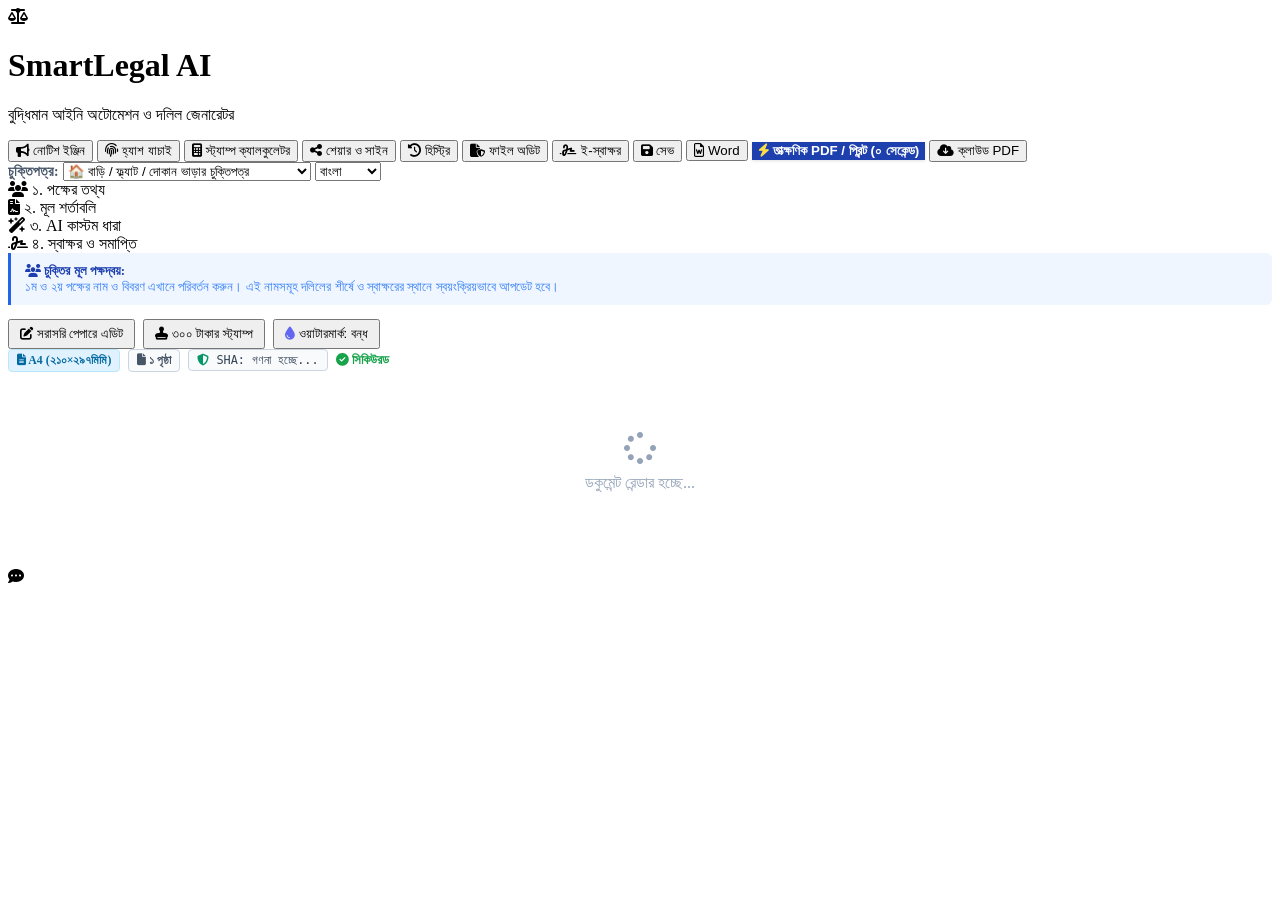
==== frontend/index.html @ 97d9e325 "Merge pull request #1 from Annyxtopheles/main feat: complete platform overhaul - high concurrency, p" ====
<!DOCTYPE html>
<html lang="bn">
<head>
  <meta charset="UTF-8">
  <meta name="viewport" content="width=device-width, initial-scale=1.0">
  <title id="page-title">SmartLegal AI - আইনি অটোমেশন ও দলিল জেনারেটর</title>
  <link rel="stylesheet" href="/static/css/style.css?v=3.6.0">
  <link rel="stylesheet" href="https://cdnjs.cloudflare.com/ajax/libs/font-awesome/6.5.1/css/all.min.css">
  <link rel="preconnect" href="https://fonts.googleapis.com">
  <link rel="preconnect" href="https://fonts.gstatic.com" crossorigin>
</head>
<body>

  <!-- Top Navigation -->
  <header class="navbar">
    <div class="brand">
      <div class="brand-icon">
        <i class="fa-solid fa-scale-balanced"></i>
      </div>
      <div class="brand-text">
        <h1 id="lbl-brand-title">SmartLegal AI</h1>
        <p id="lbl-brand-desc">বুদ্ধিমান আইনি অটোমেশন ও দলিল জেনারেটর</p>
      </div>
    </div>

    <div class="nav-actions">
      <button class="btn btn-secondary" id="btn-open-notice" title="আইনি নোটিশ ইঞ্জিন">
        <i class="fa-solid fa-bullhorn"></i> <span id="lbl-nav-notice">নোটিশ ইঞ্জিন</span>
      </button>
      <button class="btn btn-secondary" id="btn-verify-tamper" title="দলিল অবিকৃত কিনা ক্রিপ্টোগ্রাফিক যাচাই">
        <i class="fa-solid fa-fingerprint"></i> <span id="lbl-nav-verify">হ্যাশ যাচাই</span>
      </button>
      <button class="btn btn-secondary" id="btn-open-stamp-calc" title="স্ট্যাম্প ডিউটি হিসাব করুন">
        <i class="fa-solid fa-calculator"></i> <span id="lbl-nav-stamp-calc">স্ট্যাম্প ক্যালকুলেটর</span>
      </button>
      <button class="btn btn-secondary" id="btn-share-contract" title="অন্য পক্ষের কাছে সই করার লিংক পাঠান">
        <i class="fa-solid fa-share-nodes"></i> <span id="lbl-nav-share">শেয়ার ও সাইন</span>
      </button>
      <button class="btn btn-secondary" id="btn-history" title="সংরক্ষিত চুক্তিসমূহ দেখুন">
        <i class="fa-solid fa-clock-rotate-left"></i> <span id="lbl-nav-history">হিস্ট্রি</span>
      </button>
      <button class="btn btn-secondary" id="btn-upload-audit" title="ফাইল আপলোড করে অডিট করুন">
        <i class="fa-solid fa-file-shield"></i> <span id="lbl-nav-audit">ফাইল অডিট</span>
      </button>
      <button class="btn btn-secondary" id="btn-open-sign" title="ডিজিটাল স্বাক্ষর দিন">
        <i class="fa-solid fa-signature"></i> <span id="lbl-nav-sign">ই-স্বাক্ষর</span>
      </button>
      <button class="btn btn-secondary" id="btn-save-draft" title="ডাটাবেসে সেভ করুন">
        <i class="fa-solid fa-floppy-disk"></i> <span id="lbl-nav-save">সেভ</span>
      </button>
      <button class="btn btn-secondary" id="btn-docx" title="Word (.docx) ডাউনলোড">
        <i class="fa-regular fa-file-word"></i> <span id="lbl-nav-docx">Word</span>
      </button>
      <button class="btn btn-primary" id="btn-print-instant" style="background: #1e40af; color: #ffffff; font-weight: 700; border: none; box-shadow: 0 1px 3px rgba(0,0,0,0.12);" title="ব্রাউজার থেকে সরাসরি প্রিন্ট বা PDF সেভ">
        <i class="fa-solid fa-bolt" style="color: #fde047;"></i> <span id="lbl-nav-instant-print">তাত্ক্ষণিক PDF / প্রিন্ট (০ সেকেন্ড)</span>
      </button>
      <button class="btn btn-secondary" id="btn-pdf" title="ক্লাউড সার্ভার হেডলেস ক্রোম PDF ডাউনলোড">
        <i class="fa-solid fa-cloud-arrow-down"></i> <span id="lbl-nav-cloud-pdf">ক্লাউড PDF</span>
      </button>
    </div>
  </header>

  <!-- Main Split Layout -->
  <main class="main-wrapper">
    <!-- Left: Dynamic Form & AI Wizard -->
    <section class="wizard-panel">
      <!-- Template Selector Bar -->
      <div class="template-selector-bar">
        <span id="template-select-label" style="font-size: 0.85rem; font-weight: 700; color: #475569;">চুক্তিপত্র:</span>
        <select class="custom-select" id="template-select">
          <option value="tenancy_agreement">🏠 বাড়ি / ফ্ল্যাট / দোকান ভাড়ার চুক্তিপত্র</option>
          <option value="nda_agreement">🔒 গোপনীয় তথ্য সুরক্ষা ও প্রকাশ না করার চুক্তিপত্র</option>
          <option value="freelance_contract">💼 ফ্রিল্যান্স সার্ভিস ও পরামর্শক চুক্তিপত্র</option>
          <option value="partnership_agreement">🤝 অংশীদারি কারবার চুক্তিপত্র</option>
          <option value="employment_agreement">👔 কর্মসংস্থান ও চাকরির চুক্তিপত্র</option>
        </select>
        <select class="custom-select" id="lang-select" style="max-width: 110px;">
          <option value="bn">বাংলা</option>
          <option value="en">English</option>
        </select>
      </div>

      <!-- Step Navigation Tabs -->
      <div class="wizard-steps">
        <div class="step-tab active" data-step="1" id="tab-step-1">
          <i class="fa-solid fa-users"></i> <span id="lbl-tab-1">১. পক্ষের তথ্য</span>
        </div>
        <div class="step-tab" data-step="2" id="tab-step-2">
          <i class="fa-solid fa-file-contract"></i> <span id="lbl-tab-2">২. মূল শর্তাবলি</span>
        </div>
        <div class="step-tab" data-step="3" id="tab-step-3">
          <i class="fa-solid fa-wand-magic-sparkles"></i> <span id="lbl-tab-3">৩. AI কাস্টম ধারা</span>
        </div>
        <div class="step-tab" data-step="4" id="tab-step-4">
          <i class="fa-solid fa-signature"></i> <span id="lbl-tab-4">৪. স্বাক্ষর ও সমাপ্তি</span>
        </div>
      </div>

      <!-- Scrollable Form Body -->
      <div class="form-scroll-container">
        <!-- Step 1: Parties -->
        <div class="step-content" id="step-1">
          <div style="background: #eff6ff; border-left: 3.5px solid #2563eb; border-radius: 0 6px 6px 0; padding: 10px 14px; margin-bottom: 14px; font-size: 0.82rem; color: #1e40af;">
            <strong id="step1-banner-title"><i class="fa-solid fa-users"></i> চুক্তির মূল পক্ষদ্বয়:</strong><br>
            <span id="step1-banner-sub" style="color: #3b82f6;">১ম ও ২য় পক্ষের নাম ও বিবরণ এখানে পরিবর্তন করুন। এই নামসমূহ দলিলের শীর্ষে ও স্বাক্ষরের স্থানে স্বয়ংক্রিয়ভাবে আপডেট হবে।</span>
          </div>
          <div id="parties-form-fields"></div>
        </div>

        <!-- Step 2: Terms & Financials -->
        <div class="step-content" id="step-2" style="display: none;">
          <div id="terms-form-fields"></div>
        </div>

        <!-- Step 3: AI Clause Generator -->
        <div class="step-content" id="step-3" style="display: none;">
          <div class="ai-card">
            <div class="ai-card-title">
              <i class="fa-solid fa-brain"></i> <span id="step3-card-title">AI লিগ্যাল ক্লজ রিফাইনার</span>
            </div>
            <p id="step3-card-desc" style="font-size: 0.85rem; color: #5b21b6; margin-bottom: 10px;">
              আপনার কাস্টম কোনো শর্ত সাধারণ ভাষায় লিখুন। আমাদের AI তা আদালত ও চুক্তি আইনসম্মত ভাষায় রূপান্তর করবে।
            </p>
            <div class="form-group">
              <textarea id="ai-clause-input" class="form-textarea" rows="3" placeholder="যেমন: 'ভাড়াটিয়া রাত ১১টার পর কোনো বহিরাগত আনতে পারবে না এবং ফ্ল্যাটে কোনো পোষা বিড়াল বা কুকুর রাখা যাবে না...'"></textarea>
            </div>
            <button class="btn btn-ai" id="btn-refine-clause" style="width: 100%;">
              <i class="fa-solid fa-wand-magic-sparkles"></i> <span id="lbl-refine-clause">AI দিয়ে আইনি ভাষায় পলিশ করুন</span>
            </button>
          </div>

          <div id="ai-clause-result" style="display: none; background: #ffffff; border: 1px solid #c7d2fe; border-radius: 8px; padding: 14px; margin-bottom: 20px;">
            <div style="display: flex; justify-content: space-between; align-items: center; margin-bottom: 8px;">
              <strong id="ai-res-title" style="color: #1e1b4b; font-size: 0.95rem;"></strong>
              <span class="badge badge-low" id="ai-res-risk">Low Risk</span>
            </div>
            <p id="ai-res-text" style="font-size: 0.9rem; color: #1e293b; line-height: 1.6; margin-bottom: 12px; background: #f8fafc; padding: 10px; border-radius: 6px;"></p>
            <div style="display: flex; gap: 8px;">
              <button class="btn btn-success" id="btn-add-clause" style="flex: 1;">
                <i class="fa-solid fa-plus"></i> <span id="lbl-add-clause">চুক্তিতে ধারাটি যুক্ত করুন</span>
              </button>
              <button class="btn btn-secondary" id="btn-explain-clause-action" style="flex: 1;">
                <i class="fa-solid fa-lightbulb"></i> <span id="lbl-explain-clause-action">সহজ ব্যাখ্যা দেখুন</span>
              </button>
            </div>
          </div>

          <div style="margin-top: 15px;">
            <label id="step3-clauses-header" class="form-label" style="font-weight: 700;">সংযুক্ত কাস্টম শর্তাবলি:</label>
            <div id="custom-clauses-list"></div>
          </div>
        </div>

        <!-- Step 4: Witnesses & Signatures -->
        <div class="step-content" id="step-4" style="display: none;">
          <div style="background: #eff6ff; border: 1px solid #bfdbfe; border-radius: 8px; padding: 10px 14px; margin-bottom: 14px; font-size: 0.82rem; color: #1e40af; display: flex; align-items: center; justify-content: space-between; gap: 8px;">
            <div>
              <strong id="step4-banner-text">১ম ও ২য় পক্ষের নাম পরিবর্তন করতে চান?</strong><br>
              <span id="step4-banner-sub" style="color: #3b82f6;">মূল চুক্তিকারীদের নাম <strong>১. পক্ষের তথ্য</strong> ট্যাবে রয়েছে।</span>
            </div>
            <button type="button" class="btn btn-secondary" id="btn-step4-go-step1" style="font-size: 0.78rem; padding: 5px 10px; white-space: nowrap; background: #ffffff; color: #1d4ed8; border: 1px solid #93c5fd; cursor: pointer;" onclick="goToStep(1)">
              <span id="lbl-step4-go-step1">১ম ট্যাবে যান</span> <i class="fa-solid fa-arrow-right"></i>
            </button>
          </div>

          <div style="background: #f0fdf4; border: 1px solid #bbf7d0; border-radius: 8px; padding: 14px; margin-bottom: 16px;">
            <h4 style="color: #166534; font-size: 0.95rem; margin-bottom: 4px;">
              <i class="fa-solid fa-signature"></i> <span id="step4-esign-title">ডিজিটাল ই-স্বাক্ষর</span>
            </h4>
            <p id="step4-esign-desc" style="font-size: 0.85rem; color: #15803d; margin-bottom: 10px;">
              স্ক্রিনে সরাসরি স্বাক্ষর করুন অথবা লিংক পাঠিয়ে অপর পক্ষের স্বাক্ষর সংগ্রহ করুন।
            </p>
            <button class="btn btn-success" id="btn-step4-sign" style="width: 100%;">
              <i class="fa-solid fa-pen-nib"></i> <span id="lbl-step4-sign-btn">স্বাক্ষর ক্যানভাস খুলুন</span>
            </button>
          </div>

          <h4 style="font-size: 0.88rem; color: #334155; margin: 16px 0 8px 0; font-weight: 700;">
            <i class="fa-solid fa-user-check"></i> <span id="step4-witness-title">সাক্ষীগণের নাম ও ঠিকানা (দলিলের শেষ অংশে):</span>
          </h4>
          <div id="witness-form-fields"></div>
        </div>
      </div>
    </section>

    <!-- Right: Live Legal Paper Preview -->
    <section class="preview-panel">
      <div class="preview-bar">
        <div style="display: flex; align-items: center; gap: 8px;">
          <button class="btn btn-secondary" id="btn-toggle-edit" style="font-size: 0.82rem; padding: 5px 10px;">
            <i class="fa-solid fa-pen-to-square"></i> <span id="edit-mode-label">সরাসরি পেপারে এডিট</span>
          </button>
          <button class="btn btn-secondary" id="btn-toggle-stamp" style="font-size: 0.82rem; padding: 5px 10px;">
            <i class="fa-solid fa-stamp"></i> <span id="stamp-mode-label">৩০০ টাকার স্ট্যাম্প</span>
          </button>
          <button class="btn btn-secondary" id="btn-toggle-watermark" style="font-size: 0.82rem; padding: 5px 10px;" title="ওয়াটারমার্ক টগল">
            <i class="fa-solid fa-droplet" style="color: #6366f1;"></i> <span id="watermark-label">ওয়াটারমার্ক: বন্ধ</span>
          </button>
        </div>
        <div style="display: flex; align-items: center; gap: 8px;">
          <span class="badge" id="a4-format-badge" style="background: #e0f2fe; color: #0369a1; border: 1px solid #bae6fd; font-size: 0.74rem; padding: 3px 8px; border-radius: 4px; font-weight: 600;" title="স্ট্যান্ডার্ড A4 প্রিন্ট লেআউট">
            <i class="fa-solid fa-file-lines"></i> <span id="lbl-a4-badge">A4 (২১০×২৯৭মিমি)</span>
          </span>
          <span class="badge" id="preview-page-count-badge" style="background: #f8fafc; color: #475569; border: 1px solid #cbd5e1; font-size: 0.74rem; padding: 3px 8px; border-radius: 4px; font-weight: 600;">
            <i class="fa-solid fa-file"></i> <span id="lbl-page-count">১ পৃষ্ঠা</span>
          </span>
          <span id="crypto-fingerprint-badge" style="font-size: 0.74rem; background: #f8fafc; color: #334155; padding: 3px 8px; border-radius: 4px; font-family: monospace; border: 1px solid #cbd5e1; cursor: pointer;" title="ক্লিক করে সম্পূর্ণ SHA-256 কপি করুন">
            <i class="fa-solid fa-shield-halved" style="color:#059669"></i> SHA: <span id="sha-badge-text">গণনা হচ্ছে...</span>
          </span>
          <span style="font-size: 0.8rem; color: #16a34a; font-weight: 600;">
            <i class="fa-solid fa-circle-check"></i> <span id="crypto-secured-label">সিকিউরড</span>
          </span>
        </div>
      </div>

      <div class="paper-sheet" id="preview-container">
        <div style="text-align: center; padding: 60px; color: #94a3b8;">
          <i class="fa-solid fa-spinner fa-spin fa-2x"></i>
          <p id="preview-loading-text" style="margin-top: 10px;">ডকুমেন্ট রেন্ডার হচ্ছে...</p>
        </div>
      </div>
    </section>
  </main>

  <!-- Floating Legal Chatbot FAB & Window -->
  <div class="chatbot-fab" id="fab-chatbot" title="আইনAI সহকারীর সাথে চ্যাট করুন">
    <i class="fa-solid fa-comment-dots"></i>
  </div>

  <div class="chatbot-window" id="chatbot-window" style="display: none;">
    <div class="chat-header">
      <div style="display: flex; align-items: center; gap: 8px;">
        <i class="fa-solid fa-scale-balanced"></i>
        <strong id="chatbot-header-title">আইনAI সহকারী</strong>
      </div>
      <button id="close-chatbot" style="background:none; border:none; color:white; font-size:1.1rem; cursor:pointer;">✕</button>
    </div>
    <div class="chat-body" id="chat-body">
      <div class="chat-bubble-ai" id="chatbot-welcome-bubble">
        👋 নমস্কার! আমি আপনার <strong>আইনAI সহকারী</strong>।<br>
        চুক্তিপত্র, স্ট্যাম্পের নিয়ম, ভাড়া নিয়ন্ত্রণ আইন বা নোটিশ বিষয়ে যেকোনো আইনি প্রশ্ন আমাকে জিজ্ঞেস করতে পারেন।
      </div>
    </div>
    <div class="chat-footer">
      <input type="text" id="chat-input" class="form-input" placeholder="আইনি প্রশ্নটি লিখুন..." style="font-size: 0.85rem; padding: 6px 10px;">
      <button class="btn btn-primary" id="btn-chat-send" style="padding: 6px 12px;">
        <i class="fa-solid fa-paper-plane"></i>
      </button>
    </div>
  </div>

  <!-- Modal 1: Stamp Duty Calculator -->
  <div class="modal-overlay" id="stamp-calc-modal" style="display: none;">
    <div class="modal-card" style="max-width: 550px;">
      <div class="modal-header">
        <h3 style="font-size: 1.1rem; color: #ea580c; display: flex; align-items: center; gap: 8px;">
          <i class="fa-solid fa-calculator"></i> <span id="stamp-calc-title">বাংলাদেশ স্ট্যাম্প ডিউটি ক্যালকুলেটর</span>
        </h3>
        <button id="close-stamp-calc" style="background: none; border: none; font-size: 1.3rem; cursor: pointer; color: #64748b; padding: 4px;">✕</button>
      </div>
      <div class="modal-body">
        <div class="form-group">
          <label class="form-label" id="calc-doc-type-label">চুক্তির ধরণ:</label>
          <select class="custom-select" id="calc-doc-type" style="width: 100%;">
            <option value="tenancy_agreement">বাড়ি / দোকান ভাড়ার চুক্তিপত্র</option>
            <option value="partnership_agreement">অংশীদারি কারবার চুক্তিপত্র</option>
            <option value="nda_agreement">গোপনীয় তথ্য সুরক্ষা চুক্তিপত্র</option>
            <option value="freelance_contract">ফ্রিল্যান্স সার্ভিস ও পরামর্শক চুক্তিপত্র</option>
            <option value="employment_agreement">কর্মসংস্থান ও চাকরির চুক্তিপত্র</option>
          </select>
        </div>
        <div class="form-row">
          <div class="form-col">
            <div class="form-group">
              <label class="form-label" id="calc-amount-label">টাকার পরিমাণ (ভাড়া / মূলধন):</label>
              <input type="number" id="calc-amount" class="form-input" value="25000">
            </div>
          </div>
          <div class="form-col">
            <div class="form-group">
              <label class="form-label" id="calc-duration-label">মেয়াদ (মাসে):</label>
              <input type="number" id="calc-duration" class="form-input" value="12">
            </div>
          </div>
        </div>
        <button class="btn btn-primary" id="btn-run-stamp-calc" style="width: 100%;">
          <i class="fa-solid fa-calculator"></i> <span id="lbl-calc-btn">হিসাব করুন</span>
        </button>

        <div id="stamp-calc-result" style="display: none; margin-top: 14px; background: #fff7ed; border: 1px solid #fed7aa; border-radius: 8px; padding: 14px;">
        </div>
      </div>
      <div class="modal-footer">
        <button class="btn btn-secondary" id="btn-close-stamp-calc-footer">বন্ধ করুন</button>
      </div>
    </div>
  </div>

  <!-- Modal 2: Share & Remote Signing -->
  <div class="modal-overlay" id="share-modal" style="display: none;">
    <div class="modal-card" style="max-width: 520px;">
      <div class="modal-header">
        <h3 style="font-size: 1.1rem; color: #0284c7; display: flex; align-items: center; gap: 8px;">
          <i class="fa-solid fa-share-nodes"></i> <span id="share-modal-title">দূরবর্তী স্বাক্ষর ও শেয়ারিং লিংক</span>
        </h3>
        <button id="close-share" style="background: none; border: none; font-size: 1.3rem; cursor: pointer; color: #64748b; padding: 4px;">✕</button>
      </div>
      <div class="modal-body">
        <p id="share-modal-desc" style="font-size: 0.85rem; color: #475569; margin-bottom: 12px;">
          নিচের লিংকটি অন্য পক্ষের কাছে পাঠান। তারা তাদের ডিভাইস থেকেই চুক্তি পড়ে সরাসরি ডিজিটাল সই করতে পারবেন:
        </p>
        <div class="form-group" style="display: flex; gap: 8px;">
          <input type="text" id="share-url-input" class="form-input" readonly style="background: #f8fafc; font-size: 0.85rem;">
          <button class="btn btn-primary" id="btn-copy-share-url" style="padding: 6px 12px; white-space: nowrap;">
            <i class="fa-solid fa-copy"></i> <span id="lbl-copy-share">কপি</span>
          </button>
        </div>
        <div style="margin-top: 14px; display: flex; gap: 10px;">
          <a id="btn-whatsapp-share" target="_blank" class="btn btn-success" style="flex: 1; text-decoration: none;">
            <i class="fa-brands fa-whatsapp"></i> <span id="lbl-whatsapp-share">হোয়াটসঅ্যাপে পাঠান</span>
          </a>
        </div>
      </div>
      <div class="modal-footer">
        <button class="btn btn-secondary" id="btn-close-share-footer">বন্ধ করুন</button>
      </div>
    </div>
  </div>

  <!-- Modal 3: E-Signature Canvas -->
  <div class="modal-overlay" id="sign-modal" style="display: none;">
    <div class="modal-card" style="max-width: 540px;">
      <div class="modal-header">
        <h3 style="font-size: 1.1rem; color: #0f172a; display: flex; align-items: center; gap: 8px;">
          <i class="fa-solid fa-pen-nib" style="color: #059669;"></i> <span id="sign-modal-title">ডিজিটাল স্বাক্ষর প্যাড</span>
        </h3>
        <button id="close-sign" style="background: none; border: none; font-size: 1.3rem; cursor: pointer; color: #64748b; padding: 4px;">✕</button>
      </div>
      <div class="modal-body">
        <div style="margin-bottom: 12px; display: flex; gap: 10px;">
          <button class="btn btn-primary" id="sign-target-p1" style="flex: 1; font-size: 0.85rem; display: flex; justify-content: space-between; align-items: center; padding: 8px 12px;">
            <span id="label-p1-btn">১ম পক্ষ</span>
            <span id="p1-status-badge" style="font-size: 0.72rem; background: rgba(255,255,255,0.25); padding: 2px 6px; border-radius: 10px;">স্বাক্ষর বাকি</span>
          </button>
          <button class="btn btn-secondary" id="sign-target-p2" style="flex: 1; font-size: 0.85rem; display: flex; justify-content: space-between; align-items: center; padding: 8px 12px;">
            <span id="label-p2-btn">২য় পক্ষ</span>
            <span id="p2-status-badge" style="font-size: 0.72rem; background: #e2e8f0; color: #475569; padding: 2px 6px; border-radius: 10px;">স্বাক্ষর বাকি</span>
          </button>
        </div>

        <div id="active-signer-info" style="font-size: 0.83rem; color: #1e40af; background: #eff6ff; border: 1px solid #bfdbfe; padding: 6px 12px; border-radius: 6px; margin-bottom: 10px; display: flex; justify-content: space-between; align-items: center;">
          <span><span id="lbl-signing-party">বর্তমানে স্বাক্ষর করছেন:</span> <strong id="current-signer-name">১ম পক্ষ</strong></span>
          <span id="lbl-pad-guide" style="font-size: 0.75rem; color: #3b82f6;">মাউস বা আঙুল দিয়ে নিচের প্যাডে সই করুন</span>
        </div>

        <div id="existing-sig-box" style="display: none; margin-bottom: 8px; padding: 6px 10px; background: #f8fafc; border: 1px solid #e2e8f0; border-radius: 6px; font-size: 0.8rem; justify-content: space-between; align-items: center;">
          <div style="display: flex; align-items: center; gap: 8px;">
            <span id="lbl-existing-sig" style="color: #64748b;">বর্তমান স্বাক্ষর:</span>
            <img id="existing-sig-img" src="" style="max-height: 36px; max-width: 140px; background: white; border: 1px solid #cbd5e1; border-radius: 4px; padding: 2px 6px;">
          </div>
          <button id="btn-remove-sig" class="btn btn-secondary" style="padding: 3px 8px; font-size: 0.75rem; color: #ef4444; border-color: #fca5a5;">
            <i class="fa-solid fa-trash"></i> <span id="lbl-re-sign">মুছে নতুন সই দিন</span>
          </button>
        </div>

        <div style="position: relative; border: 2px dashed #94a3b8; border-radius: 8px; background: #ffffff; overflow: hidden; box-shadow: inset 0 2px 4px rgba(0,0,0,0.03);">
          <canvas id="sig-canvas" width="480" height="160" style="display: block; width: 100%; height: 160px; cursor: crosshair; touch-action: none;"></canvas>
          <div style="position: absolute; bottom: 8px; left: 12px; font-size: 0.74rem; color: #94a3b8; pointer-events: none;">
            <i class="fa-solid fa-signature"></i> <span id="lbl-sig-line">স্বাক্ষর লাইন</span>
          </div>
          <button id="btn-clear-canvas" style="position: absolute; top: 8px; right: 8px; background: white; border: 1px solid #cbd5e1; border-radius: 6px; padding: 4px 8px; font-size: 0.75rem; cursor: pointer; color: #475569;">
            <i class="fa-solid fa-eraser"></i> <span id="lbl-clear-pad">পরিষ্কার</span>
          </button>
        </div>
      </div>
      <div class="modal-footer">
        <button class="btn btn-secondary" id="btn-close-sign-footer">বাতিল</button>
        <button class="btn btn-success" id="btn-apply-signature">
          <i class="fa-solid fa-check"></i> <span id="lbl-apply-signature">স্বাক্ষর সংযুক্ত করুন</span>
        </button>
      </div>
    </div>
  </div>

  <!-- Modal 4: Contract History -->
  <div class="modal-overlay" id="history-modal" style="display: none;">
    <div class="modal-card" style="max-width: 650px;">
      <div class="modal-header">
        <h3 style="font-size: 1.1rem; color: #0284c7; display: flex; align-items: center; gap: 8px;">
          <i class="fa-solid fa-clock-rotate-left"></i> <span id="history-modal-title">সংরক্ষিত চুক্তিসমূহ</span>
        </h3>
        <button id="close-history" style="background: none; border: none; font-size: 1.3rem; cursor: pointer; color: #64748b; padding: 4px;">✕</button>
      </div>
      <div class="modal-body">
        <div id="history-list-container"></div>
      </div>
      <div class="modal-footer">
        <button class="btn btn-secondary" id="btn-close-history-footer">বন্ধ করুন</button>
      </div>
    </div>
  </div>

  <!-- Modal 5: External Contract Upload & AI Auditor -->
  <div class="modal-overlay" id="upload-modal" style="display: none;">
    <div class="modal-card" style="max-width: 650px;">
      <div class="modal-header">
        <h3 style="font-size: 1.1rem; color: #7c3aed; display: flex; align-items: center; gap: 8px;">
          <i class="fa-solid fa-file-shield"></i> <span id="upload-modal-title">বাইরের ডকুমেন্ট আপলোড ও AI অডিট</span>
        </h3>
        <button id="close-upload" style="background: none; border: none; font-size: 1.3rem; cursor: pointer; color: #64748b; padding: 4px;">✕</button>
      </div>
      <div class="modal-body">
        <div style="background: #f1f5f9; border: 1px dashed #cbd5e1; border-radius: 8px; padding: 12px; margin-bottom: 12px;">
          <div style="display: flex; justify-content: space-between; align-items: center; margin-bottom: 6px;">
            <label id="upload-file-label" style="font-size: 0.82rem; font-weight: 600; color: #334155;">
              <i class="fa-solid fa-cloud-arrow-up" style="color: #7c3aed;"></i> চুক্তিপত্র ফাইল আপলোড করুন (PDF, DOCX, TXT):
            </label>
            <span id="lbl-upload-size-max" style="font-size: 0.75rem; color: #64748b;">সর্বোচ্চ ১৫ মেগাবাইট</span>
          </div>
          <input type="file" id="upload-file-input" accept=".txt,.pdf,.doc,.docx" style="width: 100%; font-size: 0.82rem; color: #334155;">
          <div id="upload-file-status" style="display: none; margin-top: 8px; font-size: 0.82rem; padding: 6px 10px; border-radius: 6px;"></div>
        </div>

        <div class="form-group">
          <label id="upload-text-label" style="font-size: 0.82rem; font-weight: 600; color: #334155; margin-bottom: 4px; display: block;">
            অথবা চুক্তিপত্রের সম্পূর্ণ টেক্সট নিচে পেস্ট/সম্পাদনা করুন:
          </label>
          <textarea id="upload-text-input" class="form-textarea" rows="6" placeholder="ফাইলের টেক্সট স্বয়ংক্রিয়ভাবে এখানে চলে আসবে অথবা যেকোনো চুক্তিপত্র সরাসরি এখানে পেস্ট করুন..."></textarea>
        </div>

        <button class="btn btn-ai" id="btn-run-upload-audit" style="width: 100%; justify-content: center; padding: 10px 16px;">
          <i class="fa-solid fa-magnifying-glass-chart"></i> <span id="lbl-run-audit-btn">AI দিয়ে সম্পূর্ণ চুক্তি অডিট করুন</span>
        </button>
        <div id="upload-audit-result" style="display: none; margin-top: 16px;"></div>
      </div>
      <div class="modal-footer">
        <button class="btn btn-secondary" id="btn-close-upload-footer">বন্ধ করুন</button>
      </div>
    </div>
  </div>

  <!-- Modal 6: AI Clause Explainer -->
  <div class="modal-overlay" id="explainer-modal" style="display: none;">
    <div class="modal-card">
      <div class="modal-header">
        <h3 style="font-size: 1.1rem; color: #1e3a8a; display: flex; align-items: center; gap: 8px;">
          <i class="fa-solid fa-lightbulb" style="color: #eab308;"></i> <span id="explainer-modal-title">সহজ ভাষায় আইনি ধারার অর্থ</span>
        </h3>
        <button id="close-explainer" style="background: none; border: none; font-size: 1.3rem; cursor: pointer; color: #64748b; padding: 4px;">✕</button>
      </div>
      <div class="modal-body" id="explainer-content"></div>
      <div class="modal-footer">
        <button class="btn btn-secondary" id="btn-close-explainer-footer">বন্ধ করুন</button>
      </div>
    </div>
  </div>

  <!-- Modal 7: Legal Notice Generator -->
  <div class="modal-overlay" id="notice-modal" style="display: none;">
    <div class="modal-card" style="max-width: 680px;">
      <div class="modal-header">
        <h3 style="font-size: 1.1rem; color: #dc2626; display: flex; align-items: center; gap: 8px;">
          <i class="fa-solid fa-bullhorn"></i> <span id="notice-modal-title">আইনি নোটিশ জেনারেটর</span>
        </h3>
        <button id="close-notice" style="background: none; border: none; font-size: 1.3rem; cursor: pointer; color: #64748b; padding: 4px;">✕</button>
      </div>
      <div class="modal-body">
        <p id="notice-modal-desc" style="font-size: 0.85rem; color: #64748b; margin-bottom: 12px;">
          ভাড়াটিয়া বা সংশ্লিষ্ট পক্ষের অনুকূলে এক ক্লিকে আইনি নোটিশ, উচ্ছেদ পত্র অথবা বকেয়া তাগিদপত্র প্রস্তুত করুন।
        </p>
        <div class="form-group" style="margin-bottom: 12px;">
          <label id="notice-type-label" style="font-weight: 600; font-size: 0.85rem;">নোটিশের ধরণ নির্বাচন করুন:</label>
          <select class="custom-select" id="notice-type-select" style="width: 100%;">
            <option value="vacate_notice">🏠 বাসা / দোকান ছাড়ার আইনি নোটিশ</option>
            <option value="renewal_notice">📄 চুক্তি নবায়ন ও শর্ত প্রস্তাবনা পত্র</option>
            <option value="demand_notice">⚠️ বকেয়া ভাড়া ও পাওনা নিষ্পত্তির তাগিদপত্র</option>
          </select>
        </div>
        <div style="display: grid; grid-template-columns: 1fr 1fr; gap: 10px; margin-bottom: 12px;">
          <div class="form-group">
            <label id="notice-landlord-label" style="font-size: 0.82rem; font-weight: 600;">নোটিশ প্রেরক (১ম পক্ষ):</label>
            <input type="text" id="notice-landlord" class="form-input" placeholder="প্রেরকের নাম">
          </div>
          <div class="form-group">
            <label id="notice-tenant-label" style="font-size: 0.82rem; font-weight: 600;">নোটিশ প্রাপক (২য় পক্ষ):</label>
            <input type="text" id="notice-tenant" class="form-input" placeholder="প্রাপকের নাম">
          </div>
        </div>
        <div class="form-group" style="margin-bottom: 12px;">
          <label id="notice-address-label" style="font-size: 0.82rem; font-weight: 600;">সম্পত্তি / প্রাঙ্গণের পূর্ণ ঠিকানা:</label>
          <input type="text" id="notice-address" class="form-input" placeholder="ঠিকানা">
        </div>
        <div class="form-group" style="margin-bottom: 12px;">
          <label id="notice-reason-label" style="font-size: 0.82rem; font-weight: 600;">বিশেষ কারণ বা অতিরিক্ত বিবরণ (ঐচ্ছিক):</label>
          <textarea id="notice-reason" class="form-textarea" rows="2" placeholder="যেমন: ব্যক্তিগত প্রয়োজনে প্রাঙ্গণ প্রয়োজন অথবা বিগত ৩ মাসের ভাড়া বকেয়া..."></textarea>
        </div>
        <button class="btn btn-primary" id="btn-generate-notice-submit" style="width: 100%; background: #dc2626;">
          <i class="fa-solid fa-file-pen"></i> <span id="lbl-generate-notice-btn">প্রফেশনাল আইনি নোটিশ তৈরি করুন</span>
        </button>

        <div id="notice-output-container" style="display: none; margin-top: 16px;">
          <div style="display: flex; justify-content: space-between; align-items: center; margin-bottom: 6px;">
            <strong id="notice-output-title" style="color: #0f172a; font-size: 0.95rem;"></strong>
            <div style="display: flex; gap: 6px;">
              <button class="btn btn-secondary" id="btn-copy-notice" style="font-size: 0.78rem; padding: 4px 8px;">
                <i class="fa-solid fa-copy"></i> <span id="lbl-copy-notice">কপি</span>
              </button>
              <button class="btn btn-secondary" id="btn-inject-notice" style="font-size: 0.78rem; padding: 4px 8px; color: #16a34a;">
                <i class="fa-solid fa-arrow-up-right-from-square"></i> <span id="lbl-inject-notice">প্রিভিউতে দেখুন</span>
              </button>
            </div>
          </div>
          <div id="notice-output-body" style="background: #ffffff; border: 1px solid #cbd5e1; border-radius: 6px; padding: 14px; font-family: monospace; font-size: 0.88rem; white-space: pre-wrap; line-height: 1.6; max-height: 250px; overflow-y: auto;"></div>
        </div>
      </div>
      <div class="modal-footer">
        <button class="btn btn-secondary" id="btn-close-notice-footer">বন্ধ করুন</button>
      </div>
    </div>
  </div>

  <!-- Modal 8: SHA-256 Tamper-Proof Hash Verification -->
  <div class="modal-overlay" id="verify-modal" style="display: none;">
    <div class="modal-card" style="max-width: 650px;">
      <div class="modal-header">
        <h3 style="font-size: 1.1rem; color: #0d9488; display: flex; align-items: center; gap: 8px;">
          <i class="fa-solid fa-fingerprint"></i> <span id="verify-modal-title">SHA-256 ক্রিপ্টোগ্রাফিক হ্যাশ ও প্রমাণিকতা যাচাই</span>
        </h3>
        <button id="close-verify" style="background: none; border: none; font-size: 1.3rem; cursor: pointer; color: #64748b; padding: 4px;">✕</button>
      </div>
      <div class="modal-body">
        <p id="verify-modal-desc" style="font-size: 0.85rem; color: #64748b; margin-bottom: 12px;">
          প্রতিটি দলিলের জন্য একটি অনন্য গাণিতিক হ্যাশ তৈরি হয়। চুক্তি স্বাক্ষরের পর কোনো একটি অক্ষরও পরিবর্তন হলে এই হ্যাশ পরিবর্তিত হয়ে যায়।
        </p>

        <div style="background: #f0fdfa; border: 1px solid #99f6e4; border-radius: 8px; padding: 12px; margin-bottom: 16px;">
          <div id="verify-active-hash-label" style="font-size: 0.8rem; font-weight: 700; color: #0f766e; margin-bottom: 4px;">বর্তমান দলিলের সক্রিয় হ্যাশ:</div>
          <div id="current-doc-full-hash" style="font-family: monospace; font-size: 0.82rem; word-break: break-all; color: #134e4a; background: white; padding: 8px; border-radius: 4px; border: 1px solid #ccfbf1;">গণনা হচ্ছে...</div>
        </div>

        <div class="form-group" style="margin-bottom: 12px;">
          <label id="verify-input-label" style="font-size: 0.85rem; font-weight: 600;">যাচাই করার জন্য রেফারেন্স হ্যাশ বা কোড পেস্ট করুন:</label>
          <input type="text" id="verify-hash-input" class="form-input" placeholder="যেমন: e3b0c44298fc1c149afbf4c8996fb92427ae41e4649b934ca495991b7852b855">
        </div>

        <button class="btn btn-primary" id="btn-run-verify-submit" style="width: 100%; background: #0d9488;">
          <i class="fa-solid fa-shield-halved"></i> <span id="lbl-run-verify-btn">দলিলের প্রমাণিকতা যাচাই করুন</span>
        </button>

        <div id="verify-result-box" style="display: none; margin-top: 16px;"></div>
      </div>
      <div class="modal-footer">
        <button class="btn btn-secondary" id="btn-close-verify-footer">বন্ধ করুন</button>
      </div>
    </div>
  </div>

  <script src="/static/js/app.js?v=3.6.0"></script>
</body>
</html>
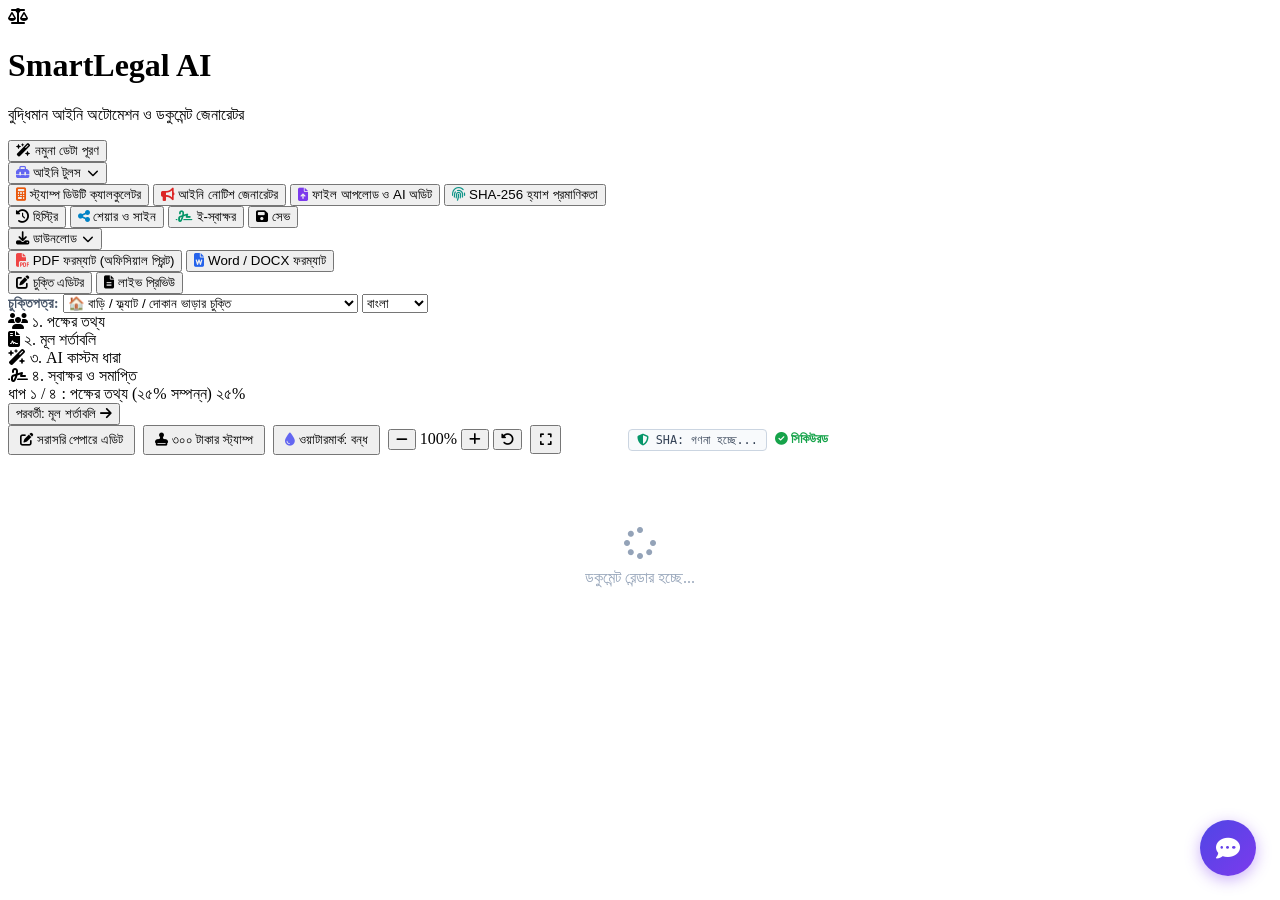
==== commit 27d32795: "feat: complete audit bug fixes and top-level UX/UI overhaul - Fixed 20 audit issues across security," ====
--- a/frontend/index.html
+++ b/frontend/index.html
@@ -3,13 +3,94 @@
 <head>
   <meta charset="UTF-8">
   <meta name="viewport" content="width=device-width, initial-scale=1.0">
-  <title id="page-title">SmartLegal AI - আইনি অটোমেশন ও দলিল জেনারেটর</title>
-  <link rel="stylesheet" href="/static/css/style.css?v=3.6.0">
-  <link rel="stylesheet" href="https://cdnjs.cloudflare.com/ajax/libs/font-awesome/6.5.1/css/all.min.css">
-  <link rel="preconnect" href="https://fonts.googleapis.com">
-  <link rel="preconnect" href="https://fonts.gstatic.com" crossorigin>
+  <title>SmartLegal AI - আইনি অটোমেশন ও ডকুমেন্ট জেনারেটর</title>
+  <link rel="stylesheet" href="/static/css/style.css">
+  <link rel="stylesheet" href="https://cdnjs.cloudflare.com/ajax/libs/font-awesome/6.4.0/css/all.min.css">
+  <style>
+    /* Floating Chatbot Widget */
+    .chatbot-fab {
+      position: fixed;
+      bottom: 24px;
+      right: 24px;
+      width: 56px;
+      height: 56px;
+      background: linear-gradient(135deg, #4f46e5, #7c3aed);
+      color: white;
+      border-radius: 50%;
+      display: flex;
+      align-items: center;
+      justify-content: center;
+      font-size: 24px;
+      box-shadow: 0 4px 15px rgba(124, 58, 237, 0.4);
+      cursor: pointer;
+      z-index: 90;
+      transition: all 0.25s ease;
+    }
+    .chatbot-fab:hover {
+      transform: scale(1.08);
+    }
+    .chatbot-window {
+      position: fixed;
+      bottom: 90px;
+      right: 24px;
+      width: 360px;
+      height: 480px;
+      background: white;
+      border-radius: 12px;
+      box-shadow: 0 10px 25px rgba(0,0,0,0.15);
+      border: 1px solid #e2e8f0;
+      display: flex;
+      flex-direction: column;
+      z-index: 95;
+      overflow: hidden;
+    }
+    .chat-header {
+      background: linear-gradient(135deg, #1e3a8a, #4f46e5);
+      color: white;
+      padding: 12px 16px;
+      display: flex;
+      justify-content: space-between;
+      align-items: center;
+    }
+    .chat-body {
+      flex: 1;
+      padding: 12px;
+      overflow-y: auto;
+      background: #f8fafc;
+      display: flex;
+      flex-direction: column;
+      gap: 10px;
+      font-size: 0.88rem;
+    }
+    .chat-bubble-ai {
+      background: white;
+      border: 1px solid #e2e8f0;
+      padding: 10px 12px;
+      border-radius: 10px 10px 10px 2px;
+      color: #1e293b;
+      line-height: 1.5;
+    }
+    .chat-bubble-user {
+      background: #4f46e5;
+      color: white;
+      padding: 10px 12px;
+      border-radius: 10px 10px 2px 10px;
+      align-self: flex-end;
+      line-height: 1.5;
+    }
+    .chat-footer {
+      padding: 10px;
+      background: white;
+      border-top: 1px solid #e2e8f0;
+      display: flex;
+      gap: 8px;
+    }
+  </style>
 </head>
 <body>
+
+  <!-- Top Toast Notifications Container -->
+  <div id="toast-container" class="toast-container"></div>
 
   <!-- Top Navigation -->
   <header class="navbar">
@@ -18,47 +99,78 @@
         <i class="fa-solid fa-scale-balanced"></i>
       </div>
       <div class="brand-text">
-        <h1 id="lbl-brand-title">SmartLegal AI</h1>
-        <p id="lbl-brand-desc">বুদ্ধিমান আইনি অটোমেশন ও দলিল জেনারেটর</p>
+        <h1>SmartLegal AI</h1>
+        <p>বুদ্ধিমান আইনি অটোমেশন ও ডকুমেন্ট জেনারেটর</p>
       </div>
     </div>
 
     <div class="nav-actions">
-      <button class="btn btn-secondary" id="btn-open-notice" title="আইনি নোটিশ ইঞ্জিন">
-        <i class="fa-solid fa-bullhorn"></i> <span id="lbl-nav-notice">নোটিশ ইঞ্জিন</span>
+      <!-- 1-Click Demo Fill -->
+      <button class="btn btn-demo" id="btn-demo-fill" title="এক ক্লিকে বাস্তবসম্মত আইনি নমুনা তথ্য দিয়ে ফর্ম পূরণ করুন">
+        <i class="fa-solid fa-wand-magic-sparkles"></i> নমুনা ডেটা পূরণ
       </button>
-      <button class="btn btn-secondary" id="btn-verify-tamper" title="দলিল অবিকৃত কিনা ক্রিপ্টোগ্রাফিক যাচাই">
-        <i class="fa-solid fa-fingerprint"></i> <span id="lbl-nav-verify">হ্যাশ যাচাই</span>
-      </button>
-      <button class="btn btn-secondary" id="btn-open-stamp-calc" title="স্ট্যাম্প ডিউটি হিসাব করুন">
-        <i class="fa-solid fa-calculator"></i> <span id="lbl-nav-stamp-calc">স্ট্যাম্প ক্যালকুলেটর</span>
+
+      <!-- Legal Tools Dropdown -->
+      <div class="dropdown" id="dropdown-tools">
+        <button class="btn btn-secondary dropdown-toggle" id="btn-tools-menu" title="আইনি টুলস তালিকা">
+          <i class="fa-solid fa-toolbox" style="color: #6366f1;"></i> আইনি টুলস <i class="fa-solid fa-chevron-down" style="font-size: 0.72rem; margin-left: 2px;"></i>
+        </button>
+        <div class="dropdown-menu">
+          <button class="dropdown-item" id="btn-open-stamp-calc">
+            <i class="fa-solid fa-calculator" style="color: #ea580c;"></i> স্ট্যাম্প ডিউটি ক্যালকুলেটর
+          </button>
+          <button class="dropdown-item" id="btn-open-notice">
+            <i class="fa-solid fa-bullhorn" style="color: #dc2626;"></i> আইনি নোটিশ জেনারেটর
+          </button>
+          <button class="dropdown-item" id="btn-upload-audit">
+            <i class="fa-solid fa-file-arrow-up" style="color: #7c3aed;"></i> ফাইল আপলোড ও AI অডিট
+          </button>
+          <button class="dropdown-item" id="btn-verify-tamper">
+            <i class="fa-solid fa-fingerprint" style="color: #0d9488;"></i> SHA-256 হ্যাশ প্রমাণিকতা
+          </button>
+        </div>
+      </div>
+
+      <!-- Quick Action Buttons -->
+      <button class="btn btn-secondary" id="btn-history" title="সংরক্ষিত চুক্তিসমূহ দেখুন">
+        <i class="fa-solid fa-clock-rotate-left"></i> হিস্ট্রি
       </button>
       <button class="btn btn-secondary" id="btn-share-contract" title="অন্য পক্ষের কাছে সই করার লিংক পাঠান">
-        <i class="fa-solid fa-share-nodes"></i> <span id="lbl-nav-share">শেয়ার ও সাইন</span>
-      </button>
-      <button class="btn btn-secondary" id="btn-history" title="সংরক্ষিত চুক্তিসমূহ দেখুন">
-        <i class="fa-solid fa-clock-rotate-left"></i> <span id="lbl-nav-history">হিস্ট্রি</span>
-      </button>
-      <button class="btn btn-secondary" id="btn-upload-audit" title="ফাইল আপলোড করে অডিট করুন">
-        <i class="fa-solid fa-file-shield"></i> <span id="lbl-nav-audit">ফাইল অডিট</span>
+        <i class="fa-solid fa-share-nodes" style="color: #0284c7;"></i> শেয়ার ও সাইন
       </button>
       <button class="btn btn-secondary" id="btn-open-sign" title="ডিজিটাল স্বাক্ষর দিন">
-        <i class="fa-solid fa-signature"></i> <span id="lbl-nav-sign">ই-স্বাক্ষর</span>
+        <i class="fa-solid fa-signature" style="color: #059669;"></i> ই-স্বাক্ষর
       </button>
       <button class="btn btn-secondary" id="btn-save-draft" title="ডাটাবেসে সেভ করুন">
-        <i class="fa-solid fa-floppy-disk"></i> <span id="lbl-nav-save">সেভ</span>
+        <i class="fa-solid fa-floppy-disk"></i> সেভ
       </button>
-      <button class="btn btn-secondary" id="btn-docx" title="Word (.docx) ডাউনলোড">
-        <i class="fa-regular fa-file-word"></i> <span id="lbl-nav-docx">Word</span>
-      </button>
-      <button class="btn btn-primary" id="btn-print-instant" style="background: #1e40af; color: #ffffff; font-weight: 700; border: none; box-shadow: 0 1px 3px rgba(0,0,0,0.12);" title="ব্রাউজার থেকে সরাসরি প্রিন্ট বা PDF সেভ">
-        <i class="fa-solid fa-bolt" style="color: #fde047;"></i> <span id="lbl-nav-instant-print">তাত্ক্ষণিক PDF / প্রিন্ট (০ সেকেন্ড)</span>
-      </button>
-      <button class="btn btn-secondary" id="btn-pdf" title="ক্লাউড সার্ভার হেডলেস ক্রোম PDF ডাউনলোড">
-        <i class="fa-solid fa-cloud-arrow-down"></i> <span id="lbl-nav-cloud-pdf">ক্লাউড PDF</span>
-      </button>
+
+      <!-- Download Dropdown -->
+      <div class="dropdown" id="dropdown-download">
+        <button class="btn btn-primary dropdown-toggle" id="btn-export-menu" title="ডকুমেন্ট ডাউনলোড">
+          <i class="fa-solid fa-download"></i> ডাউনলোড <i class="fa-solid fa-chevron-down" style="font-size: 0.72rem; margin-left: 2px;"></i>
+        </button>
+        <div class="dropdown-menu">
+          <button class="dropdown-item" id="btn-pdf">
+            <i class="fa-solid fa-file-pdf" style="color: #ef4444;"></i> PDF ফরম্যাট (অফিসিয়াল প্রিন্ট)
+          </button>
+          <button class="dropdown-item" id="btn-docx">
+            <i class="fa-solid fa-file-word" style="color: #2563eb;"></i> Word / DOCX ফরম্যাট
+          </button>
+        </div>
+      </div>
     </div>
   </header>
+
+  <!-- Mobile View Switcher (Tabs) -->
+  <div class="mobile-view-tabs" id="mobile-view-tabs">
+    <button class="mobile-tab-btn active" id="btn-mobile-tab-wizard">
+      <i class="fa-solid fa-pen-to-square"></i> চুক্তি এডিটর
+    </button>
+    <button class="mobile-tab-btn" id="btn-mobile-tab-preview">
+      <i class="fa-solid fa-file-lines"></i> লাইভ প্রিভিউ
+    </button>
+  </div>
 
   <!-- Main Split Layout -->
   <main class="main-wrapper">
@@ -66,13 +178,13 @@
     <section class="wizard-panel">
       <!-- Template Selector Bar -->
       <div class="template-selector-bar">
-        <span id="template-select-label" style="font-size: 0.85rem; font-weight: 700; color: #475569;">চুক্তিপত্র:</span>
+        <span style="font-size: 0.85rem; font-weight: 700; color: #475569;">চুক্তিপত্র:</span>
         <select class="custom-select" id="template-select">
-          <option value="tenancy_agreement">🏠 বাড়ি / ফ্ল্যাট / দোকান ভাড়ার চুক্তিপত্র</option>
-          <option value="nda_agreement">🔒 গোপনীয় তথ্য সুরক্ষা ও প্রকাশ না করার চুক্তিপত্র</option>
-          <option value="freelance_contract">💼 ফ্রিল্যান্স সার্ভিস ও পরামর্শক চুক্তিপত্র</option>
-          <option value="partnership_agreement">🤝 অংশীদারি কারবার চুক্তিপত্র</option>
-          <option value="employment_agreement">👔 কর্মসংস্থান ও চাকরির চুক্তিপত্র</option>
+          <option value="tenancy_agreement">🏠 বাড়ি / ফ্ল্যাট / দোকান ভাড়ার চুক্তি</option>
+          <option value="nda_agreement">🔒 নন-ডিসক্লোজার চুক্তি (NDA)</option>
+          <option value="freelance_contract">💼 ফ্রিল্যান্স ও সার্ভিস চুক্তি</option>
+          <option value="partnership_agreement">🤝 অংশীদারি কারবার চুক্তিপত্র (Partnership Deed)</option>
+          <option value="employment_agreement">👔 কর্মসংস্থান ও চাকরির চুক্তি (Employment Contract)</option>
         </select>
         <select class="custom-select" id="lang-select" style="max-width: 110px;">
           <option value="bn">বাংলা</option>
@@ -82,17 +194,28 @@
 
       <!-- Step Navigation Tabs -->
       <div class="wizard-steps">
-        <div class="step-tab active" data-step="1" id="tab-step-1">
-          <i class="fa-solid fa-users"></i> <span id="lbl-tab-1">১. পক্ষের তথ্য</span>
-        </div>
-        <div class="step-tab" data-step="2" id="tab-step-2">
-          <i class="fa-solid fa-file-contract"></i> <span id="lbl-tab-2">২. মূল শর্তাবলি</span>
-        </div>
-        <div class="step-tab" data-step="3" id="tab-step-3">
-          <i class="fa-solid fa-wand-magic-sparkles"></i> <span id="lbl-tab-3">৩. AI কাস্টম ধারা</span>
-        </div>
-        <div class="step-tab" data-step="4" id="tab-step-4">
-          <i class="fa-solid fa-signature"></i> <span id="lbl-tab-4">৪. স্বাক্ষর ও সমাপ্তি</span>
+        <div class="step-tab active" data-step="1">
+          <i class="fa-solid fa-users"></i> ১. পক্ষের তথ্য
+        </div>
+        <div class="step-tab" data-step="2">
+          <i class="fa-solid fa-file-contract"></i> ২. মূল শর্তাবলি
+        </div>
+        <div class="step-tab" data-step="3">
+          <i class="fa-solid fa-wand-magic-sparkles"></i> ৩. AI কাস্টম ধারা
+        </div>
+        <div class="step-tab" data-step="4">
+          <i class="fa-solid fa-signature"></i> ৪. স্বাক্ষর ও সমাপ্তি
+        </div>
+      </div>
+
+      <!-- Wizard Progress Bar -->
+      <div class="wizard-progress-bar-container">
+        <div class="wizard-progress-header">
+          <span id="wizard-progress-text">ধাপ ১ / ৪ : পক্ষের তথ্য (২৫% সম্পন্ন)</span>
+          <span id="wizard-progress-percent">২৫%</span>
+        </div>
+        <div class="wizard-progress-track">
+          <div class="wizard-progress-fill" id="wizard-progress-fill" style="width: 25%;"></div>
         </div>
       </div>
 
@@ -100,32 +223,48 @@
       <div class="form-scroll-container">
         <!-- Step 1: Parties -->
         <div class="step-content" id="step-1">
-          <div style="background: #eff6ff; border-left: 3.5px solid #2563eb; border-radius: 0 6px 6px 0; padding: 10px 14px; margin-bottom: 14px; font-size: 0.82rem; color: #1e40af;">
-            <strong id="step1-banner-title"><i class="fa-solid fa-users"></i> চুক্তির মূল পক্ষদ্বয়:</strong><br>
-            <span id="step1-banner-sub" style="color: #3b82f6;">১ম ও ২য় পক্ষের নাম ও বিবরণ এখানে পরিবর্তন করুন। এই নামসমূহ দলিলের শীর্ষে ও স্বাক্ষরের স্থানে স্বয়ংক্রিয়ভাবে আপডেট হবে।</span>
-          </div>
           <div id="parties-form-fields"></div>
+          <div class="step-nav-footer">
+            <div></div>
+            <button class="btn btn-primary btn-next-step" data-target="2">
+              পরবর্তী: মূল শর্তাবলি <i class="fa-solid fa-arrow-right"></i>
+            </button>
+          </div>
         </div>
 
         <!-- Step 2: Terms & Financials -->
         <div class="step-content" id="step-2" style="display: none;">
           <div id="terms-form-fields"></div>
+          <div class="step-nav-footer">
+            <button class="btn btn-secondary btn-prev-step" data-target="1">
+              <i class="fa-solid fa-arrow-left"></i> পূর্ববর্তী ধাপ
+            </button>
+            <button class="btn btn-primary btn-next-step" data-target="3">
+              পরবর্তী: AI কাস্টম ধারা <i class="fa-solid fa-arrow-right"></i>
+            </button>
+          </div>
         </div>
 
         <!-- Step 3: AI Clause Generator -->
         <div class="step-content" id="step-3" style="display: none;">
           <div class="ai-card">
             <div class="ai-card-title">
-              <i class="fa-solid fa-brain"></i> <span id="step3-card-title">AI লিগ্যাল ক্লজ রিফাইনার</span>
+              <i class="fa-solid fa-brain"></i> AI Legal Clause Refiner
             </div>
-            <p id="step3-card-desc" style="font-size: 0.85rem; color: #5b21b6; margin-bottom: 10px;">
+            <p style="font-size: 0.85rem; color: #5b21b6; margin-bottom: 10px;">
               আপনার কাস্টম কোনো শর্ত সাধারণ ভাষায় লিখুন। আমাদের AI তা আদালত ও চুক্তি আইনসম্মত ভাষায় রূপান্তর করবে।
             </p>
             <div class="form-group">
               <textarea id="ai-clause-input" class="form-textarea" rows="3" placeholder="যেমন: 'ভাড়াটিয়া রাত ১১টার পর কোনো বহিরাগত আনতে পারবে না এবং ফ্ল্যাটে কোনো পোষা বিড়াল বা কুকুর রাখা যাবে না...'"></textarea>
+              <div class="prompt-chips-container" id="clause-chips-container">
+                <button type="button" class="prompt-chip" data-prompt="ফ্ল্যাটে কোনো প্রকার কুকুর, বিড়াল বা পোষা প্রাণী পালন করা সম্পূর্ণরূপে নিষিদ্ধ থাকিবে।"><i class="fa-solid fa-paw"></i> পোষা প্রাণী নিষিদ্ধ</button>
+                <button type="button" class="prompt-chip" data-prompt="নির্ধারিত তারিখের পর ভাড়া পরিশোধ করিলে দৈনিক ১০০ টাকা হারে বিলম্ব জরিমানা প্রদান করিতে হইবে।"><i class="fa-solid fa-clock"></i> বিলম্বে জরিমানা</button>
+                <button type="button" class="prompt-chip" data-prompt="মালিকের লিখিত পূর্বানুমতি ব্যতীত ভাড়াকৃত স্পেস কোনো তৃতীয় পক্ষকে সাবলেট বা উপভাড়া দেওয়া যাইবে না।"><i class="fa-solid fa-ban"></i> সাবলেট নিষিদ্ধ</button>
+                <button type="button" class="prompt-chip" data-prompt="আবাসিক ফ্ল্যাট কোনো বাণিজ্যিক, রাজনৈতিক বা আইনবহির্ভূত কাজে ব্যবহার করা যাইবে না।"><i class="fa-solid fa-building-circle-xmark"></i> বাণিজ্যিক ব্যবহার নিষেধ</button>
+              </div>
             </div>
             <button class="btn btn-ai" id="btn-refine-clause" style="width: 100%;">
-              <i class="fa-solid fa-wand-magic-sparkles"></i> <span id="lbl-refine-clause">AI দিয়ে আইনি ভাষায় পলিশ করুন</span>
+              <i class="fa-solid fa-wand-magic-sparkles"></i> AI দিয়ে আইনি ভাষায় পলিশ করুন
             </button>
           </div>
 
@@ -137,93 +276,104 @@
             <p id="ai-res-text" style="font-size: 0.9rem; color: #1e293b; line-height: 1.6; margin-bottom: 12px; background: #f8fafc; padding: 10px; border-radius: 6px;"></p>
             <div style="display: flex; gap: 8px;">
               <button class="btn btn-success" id="btn-add-clause" style="flex: 1;">
-                <i class="fa-solid fa-plus"></i> <span id="lbl-add-clause">চুক্তিতে ধারাটি যুক্ত করুন</span>
+                <i class="fa-solid fa-plus"></i> চুক্তিতে ধারাটি যুক্ত করুন
               </button>
               <button class="btn btn-secondary" id="btn-explain-clause-action" style="flex: 1;">
-                <i class="fa-solid fa-lightbulb"></i> <span id="lbl-explain-clause-action">সহজ ব্যাখ্যা দেখুন</span>
+                <i class="fa-solid fa-lightbulb"></i> সহজ ব্যাখ্যা দেখুন
               </button>
             </div>
           </div>
 
           <div style="margin-top: 15px;">
-            <label id="step3-clauses-header" class="form-label" style="font-weight: 700;">সংযুক্ত কাস্টম শর্তাবলি:</label>
+            <label class="form-label" style="font-weight: 700;">সংযুক্ত কাস্টম শর্তাবলি:</label>
             <div id="custom-clauses-list"></div>
+          </div>
+
+          <div class="step-nav-footer">
+            <button class="btn btn-secondary btn-prev-step" data-target="2">
+              <i class="fa-solid fa-arrow-left"></i> পূর্ববর্তী ধাপ
+            </button>
+            <button class="btn btn-primary btn-next-step" data-target="4">
+              পরবর্তী: স্বাক্ষর ও সমাপ্তি <i class="fa-solid fa-arrow-right"></i>
+            </button>
           </div>
         </div>
 
         <!-- Step 4: Witnesses & Signatures -->
         <div class="step-content" id="step-4" style="display: none;">
-          <div style="background: #eff6ff; border: 1px solid #bfdbfe; border-radius: 8px; padding: 10px 14px; margin-bottom: 14px; font-size: 0.82rem; color: #1e40af; display: flex; align-items: center; justify-content: space-between; gap: 8px;">
-            <div>
-              <strong id="step4-banner-text">১ম ও ২য় পক্ষের নাম পরিবর্তন করতে চান?</strong><br>
-              <span id="step4-banner-sub" style="color: #3b82f6;">মূল চুক্তিকারীদের নাম <strong>১. পক্ষের তথ্য</strong> ট্যাবে রয়েছে।</span>
-            </div>
-            <button type="button" class="btn btn-secondary" id="btn-step4-go-step1" style="font-size: 0.78rem; padding: 5px 10px; white-space: nowrap; background: #ffffff; color: #1d4ed8; border: 1px solid #93c5fd; cursor: pointer;" onclick="goToStep(1)">
-              <span id="lbl-step4-go-step1">১ম ট্যাবে যান</span> <i class="fa-solid fa-arrow-right"></i>
-            </button>
-          </div>
-
           <div style="background: #f0fdf4; border: 1px solid #bbf7d0; border-radius: 8px; padding: 14px; margin-bottom: 16px;">
             <h4 style="color: #166534; font-size: 0.95rem; margin-bottom: 4px;">
-              <i class="fa-solid fa-signature"></i> <span id="step4-esign-title">ডিজিটাল ই-স্বাক্ষর</span>
+              <i class="fa-solid fa-signature"></i> ডিজিটাল ই-স্বাক্ষর (E-Signature)
             </h4>
-            <p id="step4-esign-desc" style="font-size: 0.85rem; color: #15803d; margin-bottom: 10px;">
+            <p style="font-size: 0.85rem; color: #15803d; margin-bottom: 10px;">
               স্ক্রিনে সরাসরি স্বাক্ষর করুন অথবা লিংক পাঠিয়ে অপর পক্ষের স্বাক্ষর সংগ্রহ করুন।
             </p>
             <button class="btn btn-success" id="btn-step4-sign" style="width: 100%;">
-              <i class="fa-solid fa-pen-nib"></i> <span id="lbl-step4-sign-btn">স্বাক্ষর ক্যানভাস খুলুন</span>
-            </button>
-          </div>
-
-          <h4 style="font-size: 0.88rem; color: #334155; margin: 16px 0 8px 0; font-weight: 700;">
-            <i class="fa-solid fa-user-check"></i> <span id="step4-witness-title">সাক্ষীগণের নাম ও ঠিকানা (দলিলের শেষ অংশে):</span>
-          </h4>
+              <i class="fa-solid fa-pen-nib"></i> স্বাক্ষর ক্যানভাস খুলুন
+            </button>
+          </div>
           <div id="witness-form-fields"></div>
+
+          <div class="step-nav-footer">
+            <button class="btn btn-secondary btn-prev-step" data-target="3">
+              <i class="fa-solid fa-arrow-left"></i> পূর্ববর্তী ধাপ
+            </button>
+            <button class="btn btn-success" id="btn-finish-save">
+              <i class="fa-solid fa-floppy-disk"></i> চুক্তি সংরক্ষণ করুন
+            </button>
+          </div>
         </div>
       </div>
     </section>
 
     <!-- Right: Live Legal Paper Preview -->
     <section class="preview-panel">
-      <div class="preview-bar">
-        <div style="display: flex; align-items: center; gap: 8px;">
+      <div style="width: 100%; max-width: 820px; display: flex; justify-content: space-between; align-items: center; margin-bottom: 12px;" class="preview-bar">
+        <div style="display: flex; align-items: center; gap: 8px; flex-wrap: wrap;">
           <button class="btn btn-secondary" id="btn-toggle-edit" style="font-size: 0.82rem; padding: 5px 10px;">
             <i class="fa-solid fa-pen-to-square"></i> <span id="edit-mode-label">সরাসরি পেপারে এডিট</span>
           </button>
           <button class="btn btn-secondary" id="btn-toggle-stamp" style="font-size: 0.82rem; padding: 5px 10px;">
-            <i class="fa-solid fa-stamp"></i> <span id="stamp-mode-label">৩০০ টাকার স্ট্যাম্প</span>
-          </button>
-          <button class="btn btn-secondary" id="btn-toggle-watermark" style="font-size: 0.82rem; padding: 5px 10px;" title="ওয়াটারমার্ক টগল">
+            <i class="fa-solid fa-stamp"></i> ৩০০ টাকার স্ট্যাম্প
+          </button>
+          <button class="btn btn-secondary" id="btn-toggle-watermark" style="font-size: 0.82rem; padding: 5px 10px;" title="খসড়া বা গোপনীয় ওয়াটারমার্ক টগল">
             <i class="fa-solid fa-droplet" style="color: #6366f1;"></i> <span id="watermark-label">ওয়াটারমার্ক: বন্ধ</span>
           </button>
+          <!-- Zoom Controls -->
+          <div class="zoom-controls">
+            <button class="zoom-btn" id="btn-zoom-out" title="জুম আউট"><i class="fa-solid fa-minus"></i></button>
+            <span class="zoom-level" id="zoom-level-text">100%</span>
+            <button class="zoom-btn" id="btn-zoom-in" title="জুম ইন"><i class="fa-solid fa-plus"></i></button>
+            <button class="zoom-btn" id="btn-zoom-reset" title="জুম রিসেট"><i class="fa-solid fa-rotate-left"></i></button>
+          </div>
+          <!-- Fullscreen Reader -->
+          <button class="btn btn-secondary" id="btn-fullscreen-reader" style="font-size: 0.82rem; padding: 5px 8px;" title="ফুলস্ক্রিন পেপার রিডিং মোড">
+            <i class="fa-solid fa-expand"></i>
+          </button>
         </div>
         <div style="display: flex; align-items: center; gap: 8px;">
-          <span class="badge" id="a4-format-badge" style="background: #e0f2fe; color: #0369a1; border: 1px solid #bae6fd; font-size: 0.74rem; padding: 3px 8px; border-radius: 4px; font-weight: 600;" title="স্ট্যান্ডার্ড A4 প্রিন্ট লেআউট">
-            <i class="fa-solid fa-file-lines"></i> <span id="lbl-a4-badge">A4 (২১০×২৯৭মিমি)</span>
-          </span>
-          <span class="badge" id="preview-page-count-badge" style="background: #f8fafc; color: #475569; border: 1px solid #cbd5e1; font-size: 0.74rem; padding: 3px 8px; border-radius: 4px; font-weight: 600;">
-            <i class="fa-solid fa-file"></i> <span id="lbl-page-count">১ পৃষ্ঠা</span>
-          </span>
           <span id="crypto-fingerprint-badge" style="font-size: 0.74rem; background: #f8fafc; color: #334155; padding: 3px 8px; border-radius: 4px; font-family: monospace; border: 1px solid #cbd5e1; cursor: pointer;" title="ক্লিক করে সম্পূর্ণ SHA-256 কপি করুন">
             <i class="fa-solid fa-shield-halved" style="color:#059669"></i> SHA: <span id="sha-badge-text">গণনা হচ্ছে...</span>
           </span>
           <span style="font-size: 0.8rem; color: #16a34a; font-weight: 600;">
-            <i class="fa-solid fa-circle-check"></i> <span id="crypto-secured-label">সিকিউরড</span>
+            <i class="fa-solid fa-circle-check"></i> সিকিউরড
           </span>
         </div>
       </div>
 
-      <div class="paper-sheet" id="preview-container">
-        <div style="text-align: center; padding: 60px; color: #94a3b8;">
-          <i class="fa-solid fa-spinner fa-spin fa-2x"></i>
-          <p id="preview-loading-text" style="margin-top: 10px;">ডকুমেন্ট রেন্ডার হচ্ছে...</p>
+      <div class="preview-wrapper" id="preview-wrapper">
+        <div class="paper-sheet" id="preview-container">
+          <div style="text-align: center; padding: 60px; color: #94a3b8;">
+            <i class="fa-solid fa-spinner fa-spin fa-2x"></i>
+            <p style="margin-top: 10px;">ডকুমেন্ট রেন্ডার হচ্ছে...</p>
+          </div>
         </div>
       </div>
     </section>
   </main>
 
   <!-- Floating Legal Chatbot FAB & Window -->
-  <div class="chatbot-fab" id="fab-chatbot" title="আইনAI সহকারীর সাথে চ্যাট করুন">
+  <div class="chatbot-fab" id="fab-chatbot" title="আইনAI সহকারী সাথে চ্যাট করুন">
     <i class="fa-solid fa-comment-dots"></i>
   </div>
 
@@ -231,14 +381,19 @@
     <div class="chat-header">
       <div style="display: flex; align-items: center; gap: 8px;">
         <i class="fa-solid fa-scale-balanced"></i>
-        <strong id="chatbot-header-title">আইনAI সহকারী</strong>
+        <strong>আইনAI সহকারী (Advisor)</strong>
       </div>
       <button id="close-chatbot" style="background:none; border:none; color:white; font-size:1.1rem; cursor:pointer;">✕</button>
     </div>
     <div class="chat-body" id="chat-body">
-      <div class="chat-bubble-ai" id="chatbot-welcome-bubble">
+      <div class="chat-bubble-ai">
         👋 নমস্কার! আমি আপনার <strong>আইনAI সহকারী</strong>।<br>
-        চুক্তিপত্র, স্ট্যাম্পের নিয়ম, ভাড়া নিয়ন্ত্রণ আইন বা নোটিশ বিষয়ে যেকোনো আইনি প্রশ্ন আমাকে জিজ্ঞেস করতে পারেন।
+        চুক্তিপত্র, স্ট্যাম্পের নিয়ম, ভাড়া নিয়ন্ত্রণ আইন বা নোটিশ বিষয়ে যেকোনো আইনি প্রশ্ন আমাকে বাংলায় জিজ্ঞেস করতে পারেন।
+        <div class="prompt-chips-container" style="margin-top: 10px; margin-bottom: 2px;">
+          <button type="button" class="prompt-chip chat-suggestion-chip" data-query="বাড়ি ভাড়া চুক্তির জন্য কত টাকার স্ট্যাম্প প্রয়োজন?">💰 স্ট্যাম্প ফি কত?</button>
+          <button type="button" class="prompt-chip chat-suggestion-chip" data-query="ভাড়াটিয়াকে উচ্ছেদের জন্য নোটিশের নিয়ম কি?">📜 উচ্ছেদ নোটিশের নিয়ম</button>
+          <button type="button" class="prompt-chip chat-suggestion-chip" data-query="চুক্তির জামানত বা সিকিউরিটি ডিপোজিট ফেরতের আইন কি?">⚖️ জামানত ফেরত আইন</button>
+        </div>
       </div>
     </div>
     <div class="chat-footer">
@@ -254,40 +409,41 @@
     <div class="modal-card" style="max-width: 550px;">
       <div class="modal-header">
         <h3 style="font-size: 1.1rem; color: #ea580c; display: flex; align-items: center; gap: 8px;">
-          <i class="fa-solid fa-calculator"></i> <span id="stamp-calc-title">বাংলাদেশ স্ট্যাম্প ডিউটি ক্যালকুলেটর</span>
+          <i class="fa-solid fa-calculator"></i> বাংলাদেশ স্ট্যাম্প ডিউটি ক্যালকুলেটর
         </h3>
         <button id="close-stamp-calc" style="background: none; border: none; font-size: 1.3rem; cursor: pointer; color: #64748b; padding: 4px;">✕</button>
       </div>
       <div class="modal-body">
         <div class="form-group">
-          <label class="form-label" id="calc-doc-type-label">চুক্তির ধরণ:</label>
+          <label class="form-label">চুক্তির ধরণ:</label>
           <select class="custom-select" id="calc-doc-type" style="width: 100%;">
-            <option value="tenancy_agreement">বাড়ি / দোকান ভাড়ার চুক্তিপত্র</option>
-            <option value="partnership_agreement">অংশীদারি কারবার চুক্তিপত্র</option>
-            <option value="nda_agreement">গোপনীয় তথ্য সুরক্ষা চুক্তিপত্র</option>
-            <option value="freelance_contract">ফ্রিল্যান্স সার্ভিস ও পরামর্শক চুক্তিপত্র</option>
-            <option value="employment_agreement">কর্মসংস্থান ও চাকরির চুক্তিপত্র</option>
+            <option value="tenancy_agreement">বাড়ি / দোকান ভাড়ার চুক্তি</option>
+            <option value="partnership_agreement">অংশীদারি কারবার চুক্তি (Partnership)</option>
+            <option value="nda_agreement">নন-ডিসক্লোজার চুক্তি (NDA)</option>
+            <option value="freelance_contract">ফ্রিল্যান্স সার্ভিস চুক্তি</option>
+            <option value="employment_agreement">কর্মসংস্থান ও চাকরির চুক্তি</option>
           </select>
         </div>
         <div class="form-row">
           <div class="form-col">
             <div class="form-group">
-              <label class="form-label" id="calc-amount-label">টাকার পরিমাণ (ভাড়া / মূলধন):</label>
+              <label class="form-label">টাকার পরিমাণ (ভাড়া / মূলধন):</label>
               <input type="number" id="calc-amount" class="form-input" value="25000">
             </div>
           </div>
           <div class="form-col">
             <div class="form-group">
-              <label class="form-label" id="calc-duration-label">মেয়াদ (মাসে):</label>
+              <label class="form-label">মেয়াদ (মাসে):</label>
               <input type="number" id="calc-duration" class="form-input" value="12">
             </div>
           </div>
         </div>
         <button class="btn btn-primary" id="btn-run-stamp-calc" style="width: 100%;">
-          <i class="fa-solid fa-calculator"></i> <span id="lbl-calc-btn">হিসাব করুন</span>
+          <i class="fa-solid fa-calculator"></i> হিসাব করুন
         </button>
 
         <div id="stamp-calc-result" style="display: none; margin-top: 14px; background: #fff7ed; border: 1px solid #fed7aa; border-radius: 8px; padding: 14px;">
+          <!-- Dynamically calculated result -->
         </div>
       </div>
       <div class="modal-footer">
@@ -301,23 +457,23 @@
     <div class="modal-card" style="max-width: 520px;">
       <div class="modal-header">
         <h3 style="font-size: 1.1rem; color: #0284c7; display: flex; align-items: center; gap: 8px;">
-          <i class="fa-solid fa-share-nodes"></i> <span id="share-modal-title">দূরবর্তী স্বাক্ষর ও শেয়ারিং লিংক</span>
+          <i class="fa-solid fa-share-nodes"></i> দূরবর্তী স্বাক্ষর ও শেয়ারিং লিংক
         </h3>
         <button id="close-share" style="background: none; border: none; font-size: 1.3rem; cursor: pointer; color: #64748b; padding: 4px;">✕</button>
       </div>
       <div class="modal-body">
-        <p id="share-modal-desc" style="font-size: 0.85rem; color: #475569; margin-bottom: 12px;">
-          নিচের লিংকটি অন্য পক্ষের কাছে পাঠান। তারা তাদের ডিভাইস থেকেই চুক্তি পড়ে সরাসরি ডিজিটাল সই করতে পারবেন:
+        <p style="font-size: 0.85rem; color: #475569; margin-bottom: 12px;">
+          নিচের লিংকটি ভাড়াটিয়া, ক্লায়েন্ট বা অংশীদারের কাছে পাঠান। তারা তাদের মোবাইল বা কম্পিউটার থেকেই চুক্তি পড়ে সরাসরি ডিজিটাল সই করতে পারবেন:
         </p>
         <div class="form-group" style="display: flex; gap: 8px;">
           <input type="text" id="share-url-input" class="form-input" readonly style="background: #f8fafc; font-size: 0.85rem;">
           <button class="btn btn-primary" id="btn-copy-share-url" style="padding: 6px 12px; white-space: nowrap;">
-            <i class="fa-solid fa-copy"></i> <span id="lbl-copy-share">কপি</span>
+            <i class="fa-solid fa-copy"></i> কপি
           </button>
         </div>
         <div style="margin-top: 14px; display: flex; gap: 10px;">
           <a id="btn-whatsapp-share" target="_blank" class="btn btn-success" style="flex: 1; text-decoration: none;">
-            <i class="fa-brands fa-whatsapp"></i> <span id="lbl-whatsapp-share">হোয়াটসঅ্যাপে পাঠান</span>
+            <i class="fa-brands fa-whatsapp"></i> হোয়াটসঅ্যাপে পাঠান
           </a>
         </div>
       </div>
@@ -332,51 +488,26 @@
     <div class="modal-card" style="max-width: 540px;">
       <div class="modal-header">
         <h3 style="font-size: 1.1rem; color: #0f172a; display: flex; align-items: center; gap: 8px;">
-          <i class="fa-solid fa-pen-nib" style="color: #059669;"></i> <span id="sign-modal-title">ডিজিটাল স্বাক্ষর প্যাড</span>
+          <i class="fa-solid fa-pen-nib" style="color: #059669;"></i> ডিজিটাল স্বাক্ষর প্যাড
         </h3>
         <button id="close-sign" style="background: none; border: none; font-size: 1.3rem; cursor: pointer; color: #64748b; padding: 4px;">✕</button>
       </div>
       <div class="modal-body">
         <div style="margin-bottom: 12px; display: flex; gap: 10px;">
-          <button class="btn btn-primary" id="sign-target-p1" style="flex: 1; font-size: 0.85rem; display: flex; justify-content: space-between; align-items: center; padding: 8px 12px;">
-            <span id="label-p1-btn">১ম পক্ষ</span>
-            <span id="p1-status-badge" style="font-size: 0.72rem; background: rgba(255,255,255,0.25); padding: 2px 6px; border-radius: 10px;">স্বাক্ষর বাকি</span>
-          </button>
-          <button class="btn btn-secondary" id="sign-target-p2" style="flex: 1; font-size: 0.85rem; display: flex; justify-content: space-between; align-items: center; padding: 8px 12px;">
-            <span id="label-p2-btn">২য় পক্ষ</span>
-            <span id="p2-status-badge" style="font-size: 0.72rem; background: #e2e8f0; color: #475569; padding: 2px 6px; border-radius: 10px;">স্বাক্ষর বাকি</span>
-          </button>
-        </div>
-
-        <div id="active-signer-info" style="font-size: 0.83rem; color: #1e40af; background: #eff6ff; border: 1px solid #bfdbfe; padding: 6px 12px; border-radius: 6px; margin-bottom: 10px; display: flex; justify-content: space-between; align-items: center;">
-          <span><span id="lbl-signing-party">বর্তমানে স্বাক্ষর করছেন:</span> <strong id="current-signer-name">১ম পক্ষ</strong></span>
-          <span id="lbl-pad-guide" style="font-size: 0.75rem; color: #3b82f6;">মাউস বা আঙুল দিয়ে নিচের প্যাডে সই করুন</span>
-        </div>
-
-        <div id="existing-sig-box" style="display: none; margin-bottom: 8px; padding: 6px 10px; background: #f8fafc; border: 1px solid #e2e8f0; border-radius: 6px; font-size: 0.8rem; justify-content: space-between; align-items: center;">
-          <div style="display: flex; align-items: center; gap: 8px;">
-            <span id="lbl-existing-sig" style="color: #64748b;">বর্তমান স্বাক্ষর:</span>
-            <img id="existing-sig-img" src="" style="max-height: 36px; max-width: 140px; background: white; border: 1px solid #cbd5e1; border-radius: 4px; padding: 2px 6px;">
-          </div>
-          <button id="btn-remove-sig" class="btn btn-secondary" style="padding: 3px 8px; font-size: 0.75rem; color: #ef4444; border-color: #fca5a5;">
-            <i class="fa-solid fa-trash"></i> <span id="lbl-re-sign">মুছে নতুন সই দিন</span>
-          </button>
-        </div>
-
-        <div style="position: relative; border: 2px dashed #94a3b8; border-radius: 8px; background: #ffffff; overflow: hidden; box-shadow: inset 0 2px 4px rgba(0,0,0,0.03);">
+          <button class="btn btn-primary" id="sign-target-p1" style="flex: 1; font-size: 0.85rem;">১ম পক্ষ (মালিক/ক্লায়েন্ট)</button>
+          <button class="btn btn-secondary" id="sign-target-p2" style="flex: 1; font-size: 0.85rem;">২য় পক্ষ (ভাড়াটিয়া/কর্মী)</button>
+        </div>
+        <div style="position: relative; border: 2px dashed #94a3b8; border-radius: 8px; background: #fafafa; overflow: hidden;">
           <canvas id="sig-canvas" width="480" height="160" style="display: block; width: 100%; height: 160px; cursor: crosshair; touch-action: none;"></canvas>
-          <div style="position: absolute; bottom: 8px; left: 12px; font-size: 0.74rem; color: #94a3b8; pointer-events: none;">
-            <i class="fa-solid fa-signature"></i> <span id="lbl-sig-line">স্বাক্ষর লাইন</span>
-          </div>
-          <button id="btn-clear-canvas" style="position: absolute; top: 8px; right: 8px; background: white; border: 1px solid #cbd5e1; border-radius: 6px; padding: 4px 8px; font-size: 0.75rem; cursor: pointer; color: #475569;">
-            <i class="fa-solid fa-eraser"></i> <span id="lbl-clear-pad">পরিষ্কার</span>
+          <button id="btn-clear-canvas" style="position: absolute; top: 8px; right: 8px; background: white; border: 1px solid #cbd5e1; border-radius: 6px; padding: 4px 8px; font-size: 0.75rem; cursor: pointer;">
+            <i class="fa-solid fa-eraser"></i> মুছুন
           </button>
         </div>
       </div>
       <div class="modal-footer">
         <button class="btn btn-secondary" id="btn-close-sign-footer">বাতিল</button>
         <button class="btn btn-success" id="btn-apply-signature">
-          <i class="fa-solid fa-check"></i> <span id="lbl-apply-signature">স্বাক্ষর সংযুক্ত করুন</span>
+          <i class="fa-solid fa-check"></i> স্বাক্ষর সংযুক্ত করুন
         </button>
       </div>
     </div>
@@ -387,7 +518,7 @@
     <div class="modal-card" style="max-width: 650px;">
       <div class="modal-header">
         <h3 style="font-size: 1.1rem; color: #0284c7; display: flex; align-items: center; gap: 8px;">
-          <i class="fa-solid fa-clock-rotate-left"></i> <span id="history-modal-title">সংরক্ষিত চুক্তিসমূহ</span>
+          <i class="fa-solid fa-clock-rotate-left"></i> সংরক্ষিত চুক্তিসমূহ (Database History)
         </h3>
         <button id="close-history" style="background: none; border: none; font-size: 1.3rem; cursor: pointer; color: #64748b; padding: 4px;">✕</button>
       </div>
@@ -405,31 +536,17 @@
     <div class="modal-card" style="max-width: 650px;">
       <div class="modal-header">
         <h3 style="font-size: 1.1rem; color: #7c3aed; display: flex; align-items: center; gap: 8px;">
-          <i class="fa-solid fa-file-shield"></i> <span id="upload-modal-title">বাইরের ডকুমেন্ট আপলোড ও AI অডিট</span>
+          <i class="fa-solid fa-file-shield"></i> বাইরের ডকুমেন্ট আপলোড ও AI অডিট
         </h3>
         <button id="close-upload" style="background: none; border: none; font-size: 1.3rem; cursor: pointer; color: #64748b; padding: 4px;">✕</button>
       </div>
       <div class="modal-body">
-        <div style="background: #f1f5f9; border: 1px dashed #cbd5e1; border-radius: 8px; padding: 12px; margin-bottom: 12px;">
-          <div style="display: flex; justify-content: space-between; align-items: center; margin-bottom: 6px;">
-            <label id="upload-file-label" style="font-size: 0.82rem; font-weight: 600; color: #334155;">
-              <i class="fa-solid fa-cloud-arrow-up" style="color: #7c3aed;"></i> চুক্তিপত্র ফাইল আপলোড করুন (PDF, DOCX, TXT):
-            </label>
-            <span id="lbl-upload-size-max" style="font-size: 0.75rem; color: #64748b;">সর্বোচ্চ ১৫ মেগাবাইট</span>
-          </div>
-          <input type="file" id="upload-file-input" accept=".txt,.pdf,.doc,.docx" style="width: 100%; font-size: 0.82rem; color: #334155;">
-          <div id="upload-file-status" style="display: none; margin-top: 8px; font-size: 0.82rem; padding: 6px 10px; border-radius: 6px;"></div>
-        </div>
-
         <div class="form-group">
-          <label id="upload-text-label" style="font-size: 0.82rem; font-weight: 600; color: #334155; margin-bottom: 4px; display: block;">
-            অথবা চুক্তিপত্রের সম্পূর্ণ টেক্সট নিচে পেস্ট/সম্পাদনা করুন:
-          </label>
-          <textarea id="upload-text-input" class="form-textarea" rows="6" placeholder="ফাইলের টেক্সট স্বয়ংক্রিয়ভাবে এখানে চলে আসবে অথবা যেকোনো চুক্তিপত্র সরাসরি এখানে পেস্ট করুন..."></textarea>
-        </div>
-
-        <button class="btn btn-ai" id="btn-run-upload-audit" style="width: 100%; justify-content: center; padding: 10px 16px;">
-          <i class="fa-solid fa-magnifying-glass-chart"></i> <span id="lbl-run-audit-btn">AI দিয়ে সম্পূর্ণ চুক্তি অডিট করুন</span>
+          <input type="file" id="upload-file-input" accept=".txt,.pdf,.doc,.docx" style="margin-bottom: 8px; font-size: 0.85rem;">
+          <textarea id="upload-text-input" class="form-textarea" rows="6" placeholder="চুক্তিপত্রের সম্পূর্ণ টেক্সট এখানে পেস্ট করুন..."></textarea>
+        </div>
+        <button class="btn btn-ai" id="btn-run-upload-audit" style="width: 100%;">
+          <i class="fa-solid fa-magnifying-glass-chart"></i> AI দিয়ে সম্পূর্ণ চুক্তি অডিট করুন
         </button>
         <div id="upload-audit-result" style="display: none; margin-top: 16px;"></div>
       </div>
@@ -444,7 +561,7 @@
     <div class="modal-card">
       <div class="modal-header">
         <h3 style="font-size: 1.1rem; color: #1e3a8a; display: flex; align-items: center; gap: 8px;">
-          <i class="fa-solid fa-lightbulb" style="color: #eab308;"></i> <span id="explainer-modal-title">সহজ ভাষায় আইনি ধারার অর্থ</span>
+          <i class="fa-solid fa-lightbulb" style="color: #eab308;"></i> সহজ ভাষায় আইনি ধারার অর্থ
         </h3>
         <button id="close-explainer" style="background: none; border: none; font-size: 1.3rem; cursor: pointer; color: #64748b; padding: 4px;">✕</button>
       </div>
@@ -455,47 +572,47 @@
     </div>
   </div>
 
-  <!-- Modal 7: Legal Notice Generator -->
+  <!-- Modal 7: Legal Notice Generator (Phase 5) -->
   <div class="modal-overlay" id="notice-modal" style="display: none;">
     <div class="modal-card" style="max-width: 680px;">
       <div class="modal-header">
         <h3 style="font-size: 1.1rem; color: #dc2626; display: flex; align-items: center; gap: 8px;">
-          <i class="fa-solid fa-bullhorn"></i> <span id="notice-modal-title">আইনি নোটিশ জেনারেটর</span>
+          <i class="fa-solid fa-bullhorn"></i> আইনি নোটিশ জেনারেটর (Legal Notice Engine)
         </h3>
         <button id="close-notice" style="background: none; border: none; font-size: 1.3rem; cursor: pointer; color: #64748b; padding: 4px;">✕</button>
       </div>
       <div class="modal-body">
-        <p id="notice-modal-desc" style="font-size: 0.85rem; color: #64748b; margin-bottom: 12px;">
+        <p style="font-size: 0.85rem; color: #64748b; margin-bottom: 12px;">
           ভাড়াটিয়া বা সংশ্লিষ্ট পক্ষের অনুকূলে এক ক্লিকে আইনি নোটিশ, উচ্ছেদ পত্র অথবা বকেয়া তাগিদপত্র প্রস্তুত করুন।
         </p>
         <div class="form-group" style="margin-bottom: 12px;">
-          <label id="notice-type-label" style="font-weight: 600; font-size: 0.85rem;">নোটিশের ধরণ নির্বাচন করুন:</label>
+          <label style="font-weight: 600; font-size: 0.85rem;">নোটিশের ধরণ নির্বাচন করুন:</label>
           <select class="custom-select" id="notice-type-select" style="width: 100%;">
-            <option value="vacate_notice">🏠 বাসা / দোকান ছাড়ার আইনি নোটিশ</option>
-            <option value="renewal_notice">📄 চুক্তি নবায়ন ও শর্ত প্রস্তাবনা পত্র</option>
-            <option value="demand_notice">⚠️ বকেয়া ভাড়া ও পাওনা নিষ্পত্তির তাগিদপত্র</option>
+            <option value="vacate_notice">🏠 বাসা / দোকান ছাড়ার আইনি নোটিশ (Vacate Notice)</option>
+            <option value="renewal_notice">📄 চুক্তি নবায়ন ও শর্ত প্রস্তাবনা পত্র (Contract Renewal)</option>
+            <option value="demand_notice">⚠️ বকেয়া ভাড়া ও পাওনা নিষ্পত্তির তাগিদপত্র (Demand Notice)</option>
           </select>
         </div>
         <div style="display: grid; grid-template-columns: 1fr 1fr; gap: 10px; margin-bottom: 12px;">
           <div class="form-group">
-            <label id="notice-landlord-label" style="font-size: 0.82rem; font-weight: 600;">নোটিশ প্রেরক (১ম পক্ষ):</label>
-            <input type="text" id="notice-landlord" class="form-input" placeholder="প্রেরকের নাম">
+            <label style="font-size: 0.82rem; font-weight: 600;">নোটিশ প্রেরক (মালিক/১ম পক্ষ):</label>
+            <input type="text" id="notice-landlord" class="form-input" placeholder="মালিকের নাম">
           </div>
           <div class="form-group">
-            <label id="notice-tenant-label" style="font-size: 0.82rem; font-weight: 600;">নোটিশ প্রাপক (২য় পক্ষ):</label>
-            <input type="text" id="notice-tenant" class="form-input" placeholder="প্রাপকের নাম">
+            <label style="font-size: 0.82rem; font-weight: 600;">নোটিশ প্রাপক (ভাড়াটিয়া/২য় পক্ষ):</label>
+            <input type="text" id="notice-tenant" class="form-input" placeholder="ভাড়াটিয়ার নাম">
           </div>
         </div>
         <div class="form-group" style="margin-bottom: 12px;">
-          <label id="notice-address-label" style="font-size: 0.82rem; font-weight: 600;">সম্পত্তি / প্রাঙ্গণের পূর্ণ ঠিকানা:</label>
+          <label style="font-size: 0.82rem; font-weight: 600;">সম্পত্তি / প্রাঙ্গণের ঠিকানা:</label>
           <input type="text" id="notice-address" class="form-input" placeholder="ঠিকানা">
         </div>
         <div class="form-group" style="margin-bottom: 12px;">
-          <label id="notice-reason-label" style="font-size: 0.82rem; font-weight: 600;">বিশেষ কারণ বা অতিরিক্ত বিবরণ (ঐচ্ছিক):</label>
+          <label style="font-size: 0.82rem; font-weight: 600;">বিশেষ কারণ বা অতিরিক্ত বিবরণ (ঐচ্ছিক):</label>
           <textarea id="notice-reason" class="form-textarea" rows="2" placeholder="যেমন: ব্যক্তিগত প্রয়োজনে প্রাঙ্গণ প্রয়োজন অথবা বিগত ৩ মাসের ভাড়া বকেয়া..."></textarea>
         </div>
         <button class="btn btn-primary" id="btn-generate-notice-submit" style="width: 100%; background: #dc2626;">
-          <i class="fa-solid fa-file-pen"></i> <span id="lbl-generate-notice-btn">প্রফেশনাল আইনি নোটিশ তৈরি করুন</span>
+          <i class="fa-solid fa-file-pen"></i> প্রফেশনাল আইনি নোটিশ তৈরি করুন
         </button>
 
         <div id="notice-output-container" style="display: none; margin-top: 16px;">
@@ -503,10 +620,10 @@
             <strong id="notice-output-title" style="color: #0f172a; font-size: 0.95rem;"></strong>
             <div style="display: flex; gap: 6px;">
               <button class="btn btn-secondary" id="btn-copy-notice" style="font-size: 0.78rem; padding: 4px 8px;">
-                <i class="fa-solid fa-copy"></i> <span id="lbl-copy-notice">কপি</span>
+                <i class="fa-solid fa-copy"></i> কপি
               </button>
               <button class="btn btn-secondary" id="btn-inject-notice" style="font-size: 0.78rem; padding: 4px 8px; color: #16a34a;">
-                <i class="fa-solid fa-arrow-up-right-from-square"></i> <span id="lbl-inject-notice">প্রিভিউতে দেখুন</span>
+                <i class="fa-solid fa-arrow-up-right-from-square"></i> প্রিভিউতে দেখুন
               </button>
             </div>
           </div>
@@ -519,32 +636,32 @@
     </div>
   </div>
 
-  <!-- Modal 8: SHA-256 Tamper-Proof Hash Verification -->
+  <!-- Modal 8: SHA-256 Tamper-Proof Hash Verification (Phase 5) -->
   <div class="modal-overlay" id="verify-modal" style="display: none;">
     <div class="modal-card" style="max-width: 650px;">
       <div class="modal-header">
         <h3 style="font-size: 1.1rem; color: #0d9488; display: flex; align-items: center; gap: 8px;">
-          <i class="fa-solid fa-fingerprint"></i> <span id="verify-modal-title">SHA-256 ক্রিপ্টোগ্রাফিক হ্যাশ ও প্রমাণিকতা যাচাই</span>
+          <i class="fa-solid fa-fingerprint"></i> SHA-256 ক্রিপ্টোগ্রাফিক হ্যাশ ও প্রমাণিকতা যাচাই
         </h3>
         <button id="close-verify" style="background: none; border: none; font-size: 1.3rem; cursor: pointer; color: #64748b; padding: 4px;">✕</button>
       </div>
       <div class="modal-body">
-        <p id="verify-modal-desc" style="font-size: 0.85rem; color: #64748b; margin-bottom: 12px;">
+        <p style="font-size: 0.85rem; color: #64748b; margin-bottom: 12px;">
           প্রতিটি দলিলের জন্য একটি অনন্য গাণিতিক হ্যাশ তৈরি হয়। চুক্তি স্বাক্ষরের পর কোনো একটি অক্ষরও পরিবর্তন হলে এই হ্যাশ পরিবর্তিত হয়ে যায়।
         </p>
 
         <div style="background: #f0fdfa; border: 1px solid #99f6e4; border-radius: 8px; padding: 12px; margin-bottom: 16px;">
-          <div id="verify-active-hash-label" style="font-size: 0.8rem; font-weight: 700; color: #0f766e; margin-bottom: 4px;">বর্তমান দলিলের সক্রিয় হ্যাশ:</div>
+          <div style="font-size: 0.8rem; font-weight: 700; color: #0f766e; margin-bottom: 4px;">বর্তমান দলিলের সক্রিয় হ্যাশ (Current Document Hash):</div>
           <div id="current-doc-full-hash" style="font-family: monospace; font-size: 0.82rem; word-break: break-all; color: #134e4a; background: white; padding: 8px; border-radius: 4px; border: 1px solid #ccfbf1;">গণনা হচ্ছে...</div>
         </div>
 
         <div class="form-group" style="margin-bottom: 12px;">
-          <label id="verify-input-label" style="font-size: 0.85rem; font-weight: 600;">যাচাই করার জন্য রেফারেন্স হ্যাশ বা কোড পেস্ট করুন:</label>
+          <label style="font-size: 0.85rem; font-weight: 600;">যাচাই করার জন্য রেফারেন্স হ্যাশ বা কোড পেস্ট করুন:</label>
           <input type="text" id="verify-hash-input" class="form-input" placeholder="যেমন: e3b0c44298fc1c149afbf4c8996fb92427ae41e4649b934ca495991b7852b855">
         </div>
 
         <button class="btn btn-primary" id="btn-run-verify-submit" style="width: 100%; background: #0d9488;">
-          <i class="fa-solid fa-shield-halved"></i> <span id="lbl-run-verify-btn">দলিলের প্রমাণিকতা যাচাই করুন</span>
+          <i class="fa-solid fa-shield-halved"></i> দলিলের প্রমাণিকতা যাচাই করুন
         </button>
 
         <div id="verify-result-box" style="display: none; margin-top: 16px;"></div>
@@ -555,6 +672,6 @@
     </div>
   </div>
 
-  <script src="/static/js/app.js?v=3.6.0"></script>
+  <script src="/static/js/app.js"></script>
 </body>
 </html>
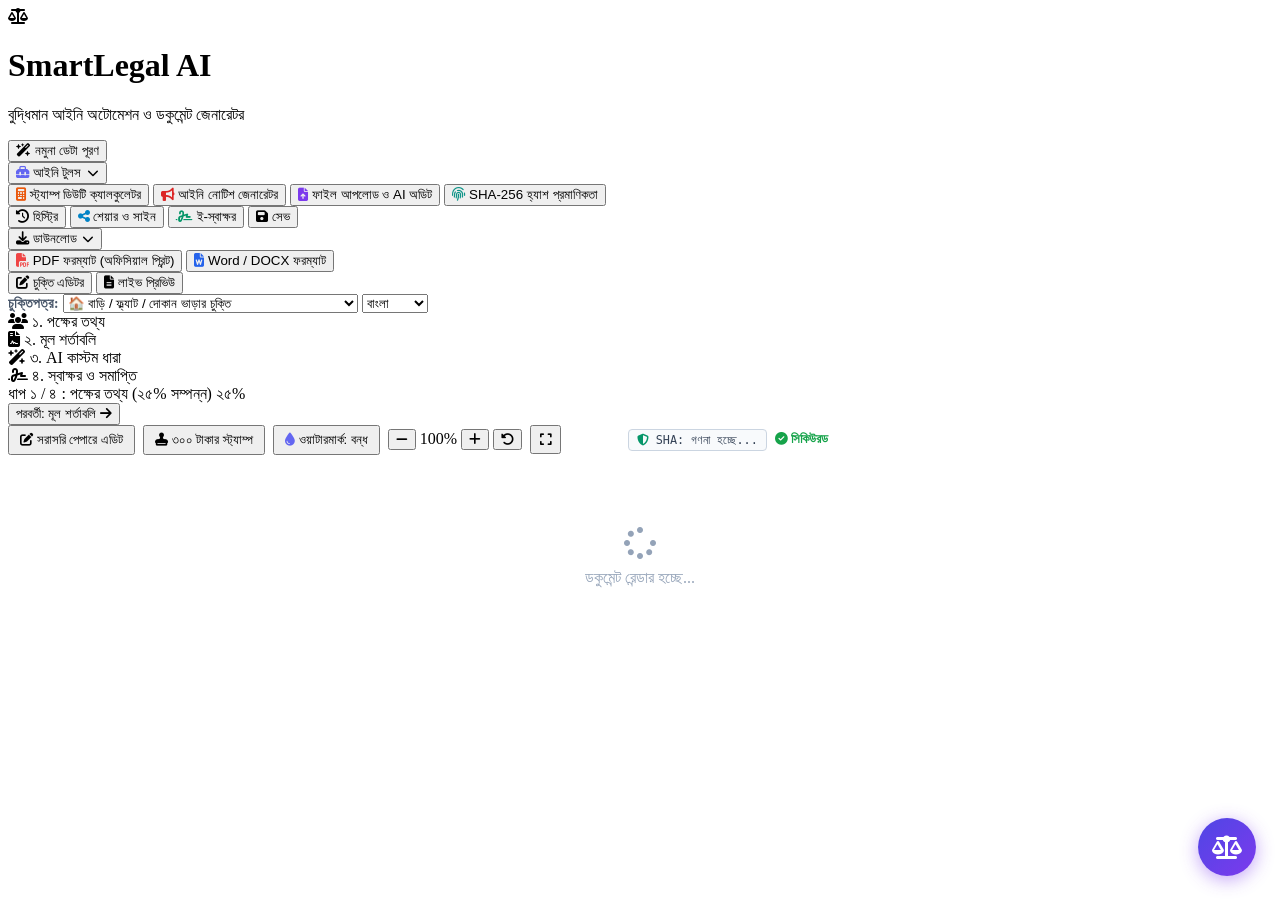
==== commit d1761621: "feat: upgrade Bangladesh Law AI chatbot with full statutory coverage, bilingual support, Islamic gre" ====
--- a/frontend/index.html
+++ b/frontend/index.html
@@ -4,7 +4,10 @@
   <meta charset="UTF-8">
   <meta name="viewport" content="width=device-width, initial-scale=1.0">
   <title>SmartLegal AI - আইনি অটোমেশন ও ডকুমেন্ট জেনারেটর</title>
-  <link rel="stylesheet" href="/static/css/style.css">
+  <link rel="preconnect" href="https://fonts.googleapis.com">
+  <link rel="preconnect" href="https://fonts.gstatic.com" crossorigin>
+  <link href="https://fonts.googleapis.com/css2?family=Hind+Siliguri:wght@300;400;500;600;700&family=Noto+Sans+Bengali:wght@300;400;500;600;700;800&family=Tiro+Bangla:ital@0;1&family=Inter:wght@400;500;600;700&display=swap" rel="stylesheet">
+  <link rel="stylesheet" href="/static/css/style.css?v=2.3.0">
   <link rel="stylesheet" href="https://cdnjs.cloudflare.com/ajax/libs/font-awesome/6.4.0/css/all.min.css">
   <style>
     /* Floating Chatbot Widget */
@@ -12,8 +15,8 @@
       position: fixed;
       bottom: 24px;
       right: 24px;
-      width: 56px;
-      height: 56px;
+      width: 58px;
+      height: 58px;
       background: linear-gradient(135deg, #4f46e5, #7c3aed);
       color: white;
       border-radius: 50%;
@@ -21,31 +24,49 @@
       align-items: center;
       justify-content: center;
       font-size: 24px;
-      box-shadow: 0 4px 15px rgba(124, 58, 237, 0.4);
+      box-shadow: 0 4px 18px rgba(124, 58, 237, 0.45);
       cursor: pointer;
-      z-index: 90;
-      transition: all 0.25s ease;
+      z-index: 999;
+      transition: all 0.25s cubic-bezier(0.16, 1, 0.3, 1);
     }
     .chatbot-fab:hover {
       transform: scale(1.08);
+      box-shadow: 0 6px 22px rgba(124, 58, 237, 0.55);
     }
     .chatbot-window {
       position: fixed;
-      bottom: 90px;
+      bottom: 24px;
       right: 24px;
-      width: 360px;
-      height: 480px;
+      width: 380px;
+      max-width: calc(100vw - 32px);
+      height: 530px;
+      max-height: calc(100vh - 48px);
       background: white;
-      border-radius: 12px;
-      box-shadow: 0 10px 25px rgba(0,0,0,0.15);
-      border: 1px solid #e2e8f0;
+      border-radius: 16px;
+      box-shadow: 0 12px 36px rgba(15, 23, 42, 0.2), 0 4px 12px rgba(15, 23, 42, 0.1);
+      border: 1px solid #cbd5e1;
       display: flex;
       flex-direction: column;
-      z-index: 95;
+      z-index: 1000;
       overflow: hidden;
+      animation: chatbotSlideUp 0.25s cubic-bezier(0.16, 1, 0.3, 1);
+    }
+    @keyframes chatbotSlideUp {
+      from { opacity: 0; transform: translateY(20px) scale(0.96); }
+      to { opacity: 1; transform: translateY(0) scale(1); }
+    }
+    @media (max-width: 480px) {
+      .chatbot-window {
+        bottom: 12px;
+        right: 12px;
+        left: 12px;
+        width: auto;
+        height: calc(100vh - 70px);
+        max-height: calc(100vh - 70px);
+      }
     }
     .chat-header {
-      background: linear-gradient(135deg, #1e3a8a, #4f46e5);
+      background: linear-gradient(135deg, #1e3a8a, #4338ca);
       color: white;
       padding: 12px 16px;
       display: flex;
@@ -54,36 +75,61 @@
     }
     .chat-body {
       flex: 1;
-      padding: 12px;
+      padding: 14px 12px;
       overflow-y: auto;
       background: #f8fafc;
       display: flex;
       flex-direction: column;
-      gap: 10px;
+      gap: 12px;
       font-size: 0.88rem;
     }
     .chat-bubble-ai {
+      position: relative;
       background: white;
       border: 1px solid #e2e8f0;
-      padding: 10px 12px;
-      border-radius: 10px 10px 10px 2px;
+      padding: 12px 38px 12px 14px;
+      border-radius: 12px 12px 12px 2px;
       color: #1e293b;
-      line-height: 1.5;
+      line-height: 1.6;
+      box-shadow: 0 1px 3px rgba(0,0,0,0.03);
+    }
+    .btn-copy-chat-reply {
+      position: absolute;
+      top: 8px;
+      right: 8px;
+      background: #f8fafc;
+      border: 1px solid #cbd5e1;
+      border-radius: 6px;
+      color: #64748b;
+      padding: 3px 8px;
+      font-size: 0.72rem;
+      cursor: pointer;
+      transition: all 0.2s;
+    }
+    .btn-copy-chat-reply:hover {
+      background: #e2e8f0;
+      color: #1e293b;
+    }
+    .chat-bubble-ai strong {
+      color: #1e3a8a;
     }
     .chat-bubble-user {
-      background: #4f46e5;
+      background: #4338ca;
       color: white;
-      padding: 10px 12px;
-      border-radius: 10px 10px 2px 10px;
+      padding: 10px 14px;
+      border-radius: 12px 12px 2px 12px;
       align-self: flex-end;
       line-height: 1.5;
+      max-width: 85%;
+      box-shadow: 0 2px 6px rgba(67, 56, 202, 0.25);
     }
     .chat-footer {
-      padding: 10px;
+      padding: 12px;
       background: white;
       border-top: 1px solid #e2e8f0;
       display: flex;
       gap: 8px;
+      align-items: center;
     }
   </style>
 </head>
@@ -100,7 +146,7 @@
       </div>
       <div class="brand-text">
         <h1>SmartLegal AI</h1>
-        <p>বুদ্ধিমান আইনি অটোমেশন ও ডকুমেন্ট জেনারেটর</p>
+        <p id="brand-subtitle">বুদ্ধিমান আইনি অটোমেশন ও ডকুমেন্ট জেনারেটর</p>
       </div>
     </div>
 
@@ -178,7 +224,7 @@
     <section class="wizard-panel">
       <!-- Template Selector Bar -->
       <div class="template-selector-bar">
-        <span style="font-size: 0.85rem; font-weight: 700; color: #475569;">চুক্তিপত্র:</span>
+        <span id="template-bar-label" style="font-size: 0.85rem; font-weight: 700; color: #475569;">চুক্তিপত্র:</span>
         <select class="custom-select" id="template-select">
           <option value="tenancy_agreement">🏠 বাড়ি / ফ্ল্যাট / দোকান ভাড়ার চুক্তি</option>
           <option value="nda_agreement">🔒 নন-ডিসক্লোজার চুক্তি (NDA)</option>
@@ -309,8 +355,38 @@
               স্ক্রিনে সরাসরি স্বাক্ষর করুন অথবা লিংক পাঠিয়ে অপর পক্ষের স্বাক্ষর সংগ্রহ করুন।
             </p>
             <button class="btn btn-success" id="btn-step4-sign" style="width: 100%;">
-              <i class="fa-solid fa-pen-nib"></i> স্বাক্ষর ক্যানভাস খুলুন
-            </button>
+              <i class="fa-solid fa-pen-nib"></i> ১ম পক্ষের স্বাক্ষর ক্যানভাস খুলুন
+            </button>
+          </div>
+
+          <!-- Multi-Party Remote Signing Box -->
+          <div style="background: #eff6ff; border: 1px solid #bfdbfe; border-radius: 8px; padding: 14px; margin-bottom: 16px;">
+            <h4 style="color: #1e40af; font-size: 0.95rem; margin-bottom: 4px;">
+              <i class="fa-solid fa-users"></i> ২য় পক্ষের রিমোট সাইনিং ও অডিট ট্রেইল (Multi-Party)
+            </h4>
+            <p style="font-size: 0.85rem; color: #1d4ed8; margin-bottom: 10px;">
+              ১ম পক্ষ সাইন করার পর ২য় পক্ষকে (ভাড়াটিয়া বা ফ্রিল্যান্সার) সরাসরি অনলাইনে সাইন করার জন্য লিংক পাঠান।
+            </p>
+            <div style="display: flex; gap: 8px;">
+              <button class="btn btn-primary" id="btn-step4-remote-link" style="flex: 1; background: #2563eb;">
+                <i class="fa-solid fa-link"></i> ২য় পক্ষের সাইনিং লিংক তৈরি
+              </button>
+              <a id="btn-step4-view-cert" class="btn btn-secondary" target="_blank" style="display: none; align-items: center; gap: 4px;" title="অডিট ট্রেইল সনদ দেখুন">
+                <i class="fa-solid fa-award" style="color: #059669;"></i> সনদ
+              </a>
+            </div>
+            <div id="step4-remote-link-box" style="display: none; margin-top: 10px; background: white; padding: 10px; border-radius: 6px; border: 1px solid #93c5fd; font-size: 0.82rem;">
+              <div style="font-weight: 600; color: #1e3a8a; margin-bottom: 4px;">২য় পক্ষের সাইনিং লিংক প্রস্তুত:</div>
+              <input type="text" id="step4-link-input" class="form-input" readonly style="font-family: monospace; font-size: 0.8rem; margin-bottom: 6px;">
+              <div style="display: flex; gap: 6px;">
+                <button class="btn btn-secondary" id="btn-copy-step4-link" style="font-size: 0.76rem; padding: 4px 8px;">
+                  <i class="fa-solid fa-copy"></i> কপি করুন
+                </button>
+                <a id="btn-open-step4-link" class="btn btn-secondary" target="_blank" style="font-size: 0.76rem; padding: 4px 8px;">
+                  <i class="fa-solid fa-arrow-up-right-from-square"></i> নতুন ট্যাবে খুলুন
+                </a>
+              </div>
+            </div>
           </div>
           <div id="witness-form-fields"></div>
 
@@ -355,7 +431,7 @@
           <span id="crypto-fingerprint-badge" style="font-size: 0.74rem; background: #f8fafc; color: #334155; padding: 3px 8px; border-radius: 4px; font-family: monospace; border: 1px solid #cbd5e1; cursor: pointer;" title="ক্লিক করে সম্পূর্ণ SHA-256 কপি করুন">
             <i class="fa-solid fa-shield-halved" style="color:#059669"></i> SHA: <span id="sha-badge-text">গণনা হচ্ছে...</span>
           </span>
-          <span style="font-size: 0.8rem; color: #16a34a; font-weight: 600;">
+          <span id="tamper-status-badge" style="font-size: 0.8rem; color: #16a34a; font-weight: 600;">
             <i class="fa-solid fa-circle-check"></i> সিকিউরড
           </span>
         </div>
@@ -373,32 +449,43 @@
   </main>
 
   <!-- Floating Legal Chatbot FAB & Window -->
-  <div class="chatbot-fab" id="fab-chatbot" title="আইনAI সহকারী সাথে চ্যাট করুন">
-    <i class="fa-solid fa-comment-dots"></i>
+  <div class="chatbot-fab" id="fab-chatbot" title="বাংলাদেশ আইনAI সহকারীর সাথে চ্যাট করুন">
+    <i class="fa-solid fa-scale-balanced"></i>
   </div>
 
   <div class="chatbot-window" id="chatbot-window" style="display: none;">
     <div class="chat-header">
       <div style="display: flex; align-items: center; gap: 8px;">
-        <i class="fa-solid fa-scale-balanced"></i>
-        <strong>আইনAI সহকারী (Advisor)</strong>
-      </div>
-      <button id="close-chatbot" style="background:none; border:none; color:white; font-size:1.1rem; cursor:pointer;">✕</button>
+        <i class="fa-solid fa-scale-balanced" style="font-size: 1.1rem; color: #a5b4fc;"></i>
+        <div>
+          <strong style="font-size: 0.95rem; display: block; line-height: 1.2;">বাংলাদেশ আইনAI সহকারী</strong>
+          <span style="font-size: 0.7rem; opacity: 0.9;">সুপ্রিম কোর্ট ও বাংলাদেশ সকল আইন বিশেষজ্ঞ</span>
+        </div>
+      </div>
+      <div style="display: flex; align-items: center; gap: 6px;">
+        <button id="btn-clear-chat" style="background:none; border:none; color:white; opacity:0.85; font-size:0.85rem; cursor:pointer; padding:4px;" title="চ্যাট ক্লিয়ার করুন">
+          <i class="fa-solid fa-rotate-left"></i>
+        </button>
+        <button id="close-chatbot" style="background:none; border:none; color:white; font-size:1.25rem; cursor:pointer; padding:2px 4px; line-height:1;" title="বন্ধ করুন">✕</button>
+      </div>
     </div>
     <div class="chat-body" id="chat-body">
       <div class="chat-bubble-ai">
-        👋 নমস্কার! আমি আপনার <strong>আইনAI সহকারী</strong>।<br>
-        চুক্তিপত্র, স্ট্যাম্পের নিয়ম, ভাড়া নিয়ন্ত্রণ আইন বা নোটিশ বিষয়ে যেকোনো আইনি প্রশ্ন আমাকে বাংলায় জিজ্ঞেস করতে পারেন।
+        👋 আসসালামু আলাইকুম! আমি আপনার <strong>বাংলাদেশ আইনAI সহকারী</strong>।<br>
+        বাংলাদেশের যেকোনো আইন (চুক্তি, চেক ডিজঅনার, জমিজমা, শ্রম আইন, সাইবার ক্রাইম, পারিবারিক বা ফৌজদারি আইন) সংক্রান্ত প্রশ্ন আমাকে বাংলায় জিজ্ঞেস করতে পারেন।
         <div class="prompt-chips-container" style="margin-top: 10px; margin-bottom: 2px;">
-          <button type="button" class="prompt-chip chat-suggestion-chip" data-query="বাড়ি ভাড়া চুক্তির জন্য কত টাকার স্ট্যাম্প প্রয়োজন?">💰 স্ট্যাম্প ফি কত?</button>
-          <button type="button" class="prompt-chip chat-suggestion-chip" data-query="ভাড়াটিয়াকে উচ্ছেদের জন্য নোটিশের নিয়ম কি?">📜 উচ্ছেদ নোটিশের নিয়ম</button>
-          <button type="button" class="prompt-chip chat-suggestion-chip" data-query="চুক্তির জামানত বা সিকিউরিটি ডিপোজিট ফেরতের আইন কি?">⚖️ জামানত ফেরত আইন</button>
+          <button type="button" class="prompt-chip chat-suggestion-chip" data-query="চেক ডিজঅনার হলে এনআই অ্যাক্ট ১৩৮ ধারায় মামলার নিয়ম কী?">💳 চেক ডিজঅনার মামলা</button>
+          <button type="button" class="prompt-chip chat-suggestion-chip" data-query="থানায় জিডি ও এজাহারের মধ্যে পার্থক্য কী এবং কীভাবে করতে হয়?">📜 থানায় জিডি ও এজাহার</button>
+          <button type="button" class="prompt-chip chat-suggestion-chip" data-query="জমি ও ফ্ল্যাট সাফ-কবলা দলিলের সরকারি রেজিস্ট্রি খরচ কত?">🏢 জমি/ফ্ল্যাট রেজিস্ট্রি খরচ</button>
+          <button type="button" class="prompt-chip chat-suggestion-chip" data-query="দেনমোহর ও তালাকের ক্ষেত্রে পারিবারিক আদালতের নিয়ম কী?">⚖️ দেনমোহর ও তালাক আইন</button>
+          <button type="button" class="prompt-chip chat-suggestion-chip" data-query="শ্রম আইন অনুযায়ী নোটিশ পে, গ্র্যাচুইটি ও ছুটির নিয়ম কী?">💼 শ্রম আইন ও চাকরি সুবিধা</button>
+          <button type="button" class="prompt-chip chat-suggestion-chip" data-query="সোশ্যাল মিডিয়ায় ব্ল্যাকমেইল বা ফেক আইডির বিরুদ্ধে সাইবার নিরাপত্তা আইনে প্রতিকার কী?">🛡️ সাইবার ক্রাইম প্রতিকার</button>
         </div>
       </div>
     </div>
     <div class="chat-footer">
-      <input type="text" id="chat-input" class="form-input" placeholder="আইনি প্রশ্নটি লিখুন..." style="font-size: 0.85rem; padding: 6px 10px;">
-      <button class="btn btn-primary" id="btn-chat-send" style="padding: 6px 12px;">
+      <input type="text" id="chat-input" class="form-input" placeholder="যেকোনো আইনি প্রশ্ন লিখুন..." style="font-size: 0.85rem; padding: 7px 10px; flex: 1;">
+      <button class="btn btn-primary" id="btn-chat-send" style="padding: 7px 14px; background: #4338ca;">
         <i class="fa-solid fa-paper-plane"></i>
       </button>
     </div>
@@ -531,9 +618,9 @@
     </div>
   </div>
 
-  <!-- Modal 5: External Contract Upload & AI Auditor -->
+  <!-- Modal 5: External Contract Upload & AI Auditor (Phase 6) -->
   <div class="modal-overlay" id="upload-modal" style="display: none;">
-    <div class="modal-card" style="max-width: 650px;">
+    <div class="modal-card" style="max-width: 680px;">
       <div class="modal-header">
         <h3 style="font-size: 1.1rem; color: #7c3aed; display: flex; align-items: center; gap: 8px;">
           <i class="fa-solid fa-file-shield"></i> বাইরের ডকুমেন্ট আপলোড ও AI অডিট
@@ -541,12 +628,35 @@
         <button id="close-upload" style="background: none; border: none; font-size: 1.3rem; cursor: pointer; color: #64748b; padding: 4px;">✕</button>
       </div>
       <div class="modal-body">
-        <div class="form-group">
-          <input type="file" id="upload-file-input" accept=".txt,.pdf,.doc,.docx" style="margin-bottom: 8px; font-size: 0.85rem;">
-          <textarea id="upload-text-input" class="form-textarea" rows="6" placeholder="চুক্তিপত্রের সম্পূর্ণ টেক্সট এখানে পেস্ট করুন..."></textarea>
-        </div>
+        <p style="font-size: 0.85rem; color: #64748b; margin-bottom: 14px;">
+          আপনার যেকোনো পুরনো বা নতুন চুক্তিপত্র (PDF, Word DOCX বা Text ফাইল) আপলোড করুন। AI সরাসরি স্ক্যান করে ঝুঁকি ও আইনি ফাঁকফোকর ধরিয়ে দেবে।
+        </p>
+
+        <!-- Drag & Drop Zone -->
+        <div class="upload-dropzone" id="upload-dropzone">
+          <i class="fa-solid fa-cloud-arrow-up"></i>
+          <h4>এখানে ফাইল ড্রপ করুন অথবা ব্রাউজ করুন</h4>
+          <p>সমর্থিত ফরম্যাট: PDF, Word (.docx), Plain Text (.txt)</p>
+          <input type="file" id="upload-file-input" accept=".txt,.pdf,.doc,.docx" style="display: none;">
+        </div>
+
+        <div id="upload-file-selected-box" style="display: none; background: #eef2ff; border: 1px solid #c7d2fe; padding: 10px 14px; border-radius: 8px; margin-bottom: 12px; align-items: center; justify-content: space-between;">
+          <div style="display: flex; align-items: center; gap: 8px; font-size: 0.85rem; color: #3730a3; font-weight: 600;">
+            <i class="fa-solid fa-file-pdf" style="color: #ef4444; font-size: 1.1rem;"></i>
+            <span id="upload-filename-text">document.pdf</span>
+          </div>
+          <button id="btn-remove-selected-file" style="background: none; border: none; color: #dc2626; font-size: 0.82rem; cursor: pointer; font-weight: 600;">
+            ✕ ফাইল মুছুন
+          </button>
+        </div>
+
+        <details style="margin-bottom: 14px; font-size: 0.83rem; color: #64748b;">
+          <summary style="cursor: pointer; font-weight: 600; color: #4338ca;">বা টেক্সট কপি-পেস্ট করতে চান? (Optional Text Paste)</summary>
+          <textarea id="upload-text-input" class="form-textarea" rows="4" style="margin-top: 8px;" placeholder="চুক্তিপত্রের টেক্সট সরাসরি এখানে পেস্ট করুন..."></textarea>
+        </details>
+
         <button class="btn btn-ai" id="btn-run-upload-audit" style="width: 100%;">
-          <i class="fa-solid fa-magnifying-glass-chart"></i> AI দিয়ে সম্পূর্ণ চুক্তি অডিট করুন
+          <i class="fa-solid fa-magnifying-glass-chart"></i> AI দিয়ে সম্পূর্ণ ফাইল অডিট করুন
         </button>
         <div id="upload-audit-result" style="display: none; margin-top: 16px;"></div>
       </div>
@@ -672,6 +782,6 @@
     </div>
   </div>
 
-  <script src="/static/js/app.js"></script>
+  <script src="/static/js/app.js?v=2.3.0"></script>
 </body>
 </html>
